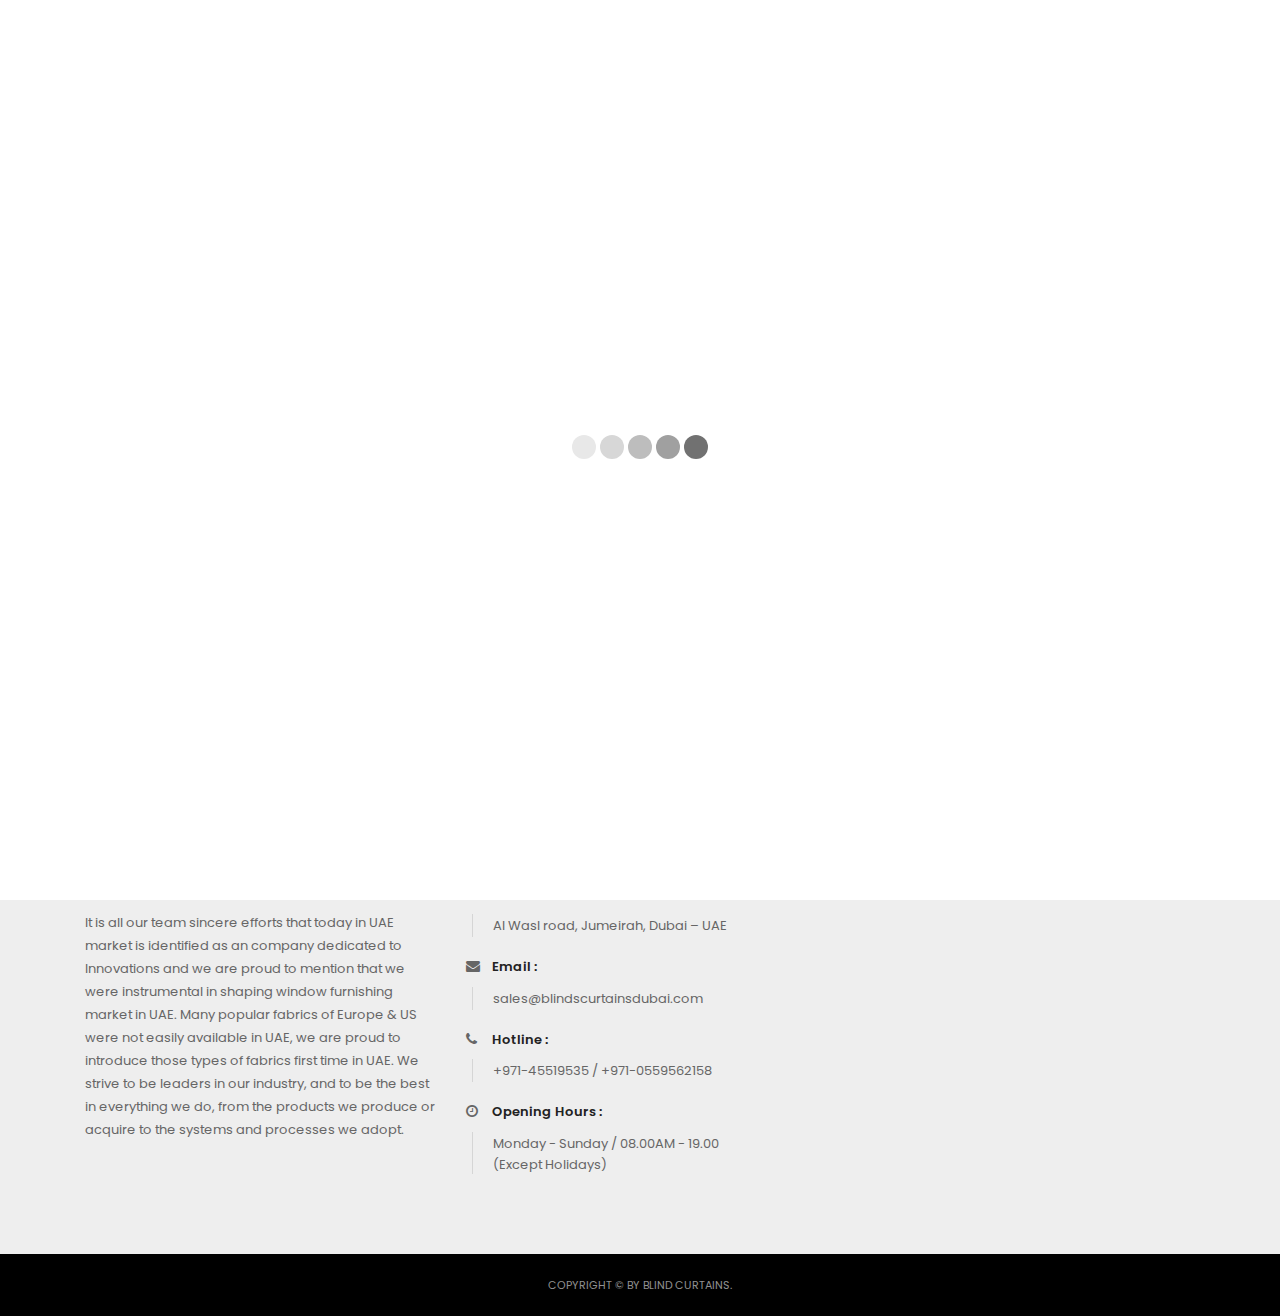
==== about-us.html @ ee6c5782 "work1" ====
<!DOCTYPE html>
<!--[if IE 8 ]>
<html class="ie ie8" lang="en"> <![endif]-->
<!--[if IE 9 ]>
<html class="ie ie9" lang="en"> <![endif]-->
<!--[if (gte IE 9)|!(IE)]><!-->
<!--<![endif]-->
<html lang="en">
<head>
    <!-- Basic Page Needs -->
    <meta charset="utf-8">
    <meta http-equiv="X-UA-Compatible" content="IE=edge">
    <title>Blind curtains - About</title>

    <meta name="keywords" content="Furniture, Decor, Interior">
    <meta name="description" content="Furnitica - Minimalist Furniture HTML Template">
    <meta name="author" content="tivatheme">


    <!-- Mobile Meta -->
    <meta name="viewport" content="width=device-width, initial-scale=1, maximum-scale=1">

    <!-- Google Fonts -->
    <link href="https://fonts.googleapis.com/css?family=Poppins:400,500,600,700" rel="stylesheet">

    <!-- Vendor CSS -->
    <link rel="stylesheet" href="libs/bootstrap/css/bootstrap.min.css">
    <link rel="stylesheet" href="libs/font-awesome/css/font-awesome.min.css">
    <link rel="stylesheet" href="libs/nivo-slider/css/nivo-slider.css">
    <link rel="stylesheet" href="libs/nivo-slider/css/animate.css">
    <link rel="stylesheet" href="libs/nivo-slider/css/style.css">
    <link rel="stylesheet" href="libs/font-material/css/material-design-iconic-font.min.css">
    <link rel="stylesheet" href="libs/slider-range/css/jslider.css">
    <link rel="stylesheet" href="libs/owl-carousel/assets/owl.carousel.min.css">

    <!-- Template CSS -->
    <link rel="stylesheet" type="text/css" href="css/style.css">
    <link rel="stylesheet" type="text/css" href="css/reponsive.css">
</head>

<body id="about-us" class="blog">
<header>
    <!-- header left mobie -->
    <div class="header-mobile d-md-none">
        <div class="mobile hidden-md-up text-xs-center d-flex align-items-center justify-content-around">


            <!-- logo -->
            <div class="mobile-logo">
                <a href="index.html">
                    <h3 style="color: white;">Blind curtains</h3>
                </a>
            </div>

            <!-- menu right -->
            <div class="mobile-menutop" data-target="#mobile-pagemenu">
                <i class="zmdi zmdi-more"></i>
            </div>
        </div>

    </div>

    <!-- header desktop -->
    <div class="header-top d-xs-none ">
        <div class="container">
            <div class="row">
                <!-- logo -->
                <div class="col-sm-2 col-md-2 d-flex align-items-center">
                    <div id="logo">
                        <a href="index.html">
                            <h4>Blind Curtains</h4>
                        </a>
                    </div>
                </div>

                <!-- menu -->
                <div class="main-menu col-sm-4 col-md-5 align-items-center justify-content-center navbar-expand-md">
                    <div class="menu navbar collapse navbar-collapse">
                        <ul class="menu-top navbar-nav">
                            <li>
                                <a href="index.html" class="parent" style="color: #ffffff;">Home</a>

                            </li>
                            <li class="nav-link">
                                <a href="about-us.html" class="parent" style="color:#ffffff;">About Us</a>

                            </li>

                            <li>
                                <a href="contact.html" class="parent" style="color: #ffffff;">Contact US</a>
                            </li>
                        </ul>
                    </div>
                </div>

                <!-- search-->
                <div id="search_widget" class="col-sm-6 col-md-5 align-items-center justify-content-end d-flex">
                    <form method="get" action="http://tivatheme.com/html/furnitica/index.html">
                        <input type="text" name="s" value="" placeholder="Search ..." class="ui-autocomplete-input"
                               autocomplete="off">
                        <button type="submit">
                            <i class="fa fa-search"></i>
                        </button>
                    </form>
                </div>
            </div>
        </div>
</header>

<!-- main content -->
<div class="main-content">
    <div id="wrapper-site">
        <div id="content-wrapper">

            <!-- breadcrumb -->
            <nav class="breadcrumb-bg">
                <div class="container no-index">
                    <div class="breadcrumb">
                        <ol>
                            <li>
                                <a href="#">
                                    <span>Home</span>
                                </a>
                            </li>
                            <li>
                                <a href="#">
                                    <span>About us</span>
                                </a>
                            </li>
                        </ol>
                    </div>
                </div>
            </nav>
            <div id="main">
                <div class="page-home">
                    <div class="container">
                        <div class="about-us-content">

                            <h1 class="title-page">About Us</h1>
                            <div class="row">
                                <div class="col-lg-6 col-md-6 col-sm-6 right">
                                    <a href="#">
                                        <img class="img-fluid" src="img/home/home1-tolltip2.jpg" alt="#"/>
                                    </a>
                                </div>
                                <div class="col-lg-6 col-md-6 col-sm-6 left">
                                    <div class="cms-block f-right">
                                        <h3 class="page-subheading">WHO WE ARE</h3>
                                        <p>It is all our team sincere efforts that today in UAE market is identified as
                                            an company dedicated to Innovations and we are proud to mention that we were
                                            instrumental in shaping window furnishing market in UAE. Many popular
                                            fabrics of Europe & US were not easily available in UAE, we are proud to
                                            introduce those types of fabrics first time in UAE. We strive to be leaders
                                            in our industry, and to be the best in everything we do, from the products
                                            we produce or acquire to the systems and processes we adopt.</p>
                                    </div>
                                </div>

                            </div>
                        </div>
                    </div>
                </div>
            </div>
        </div>
    </div>
</div>
<!-- footer -->
<footer class="footer-one">
    <div class="inner-footer">
        <div class="container">
            <div class="footer-top col-lg-12 col-xs-12">
                <div class="row">
                    <div class="tiva-html col-lg-4 col-md-12 col-xs-12">
                        <div class="block">
                            <div class="block-content">
                                <p class="logo-footer">
                                <h3>Blind Curtains</h3>
                                </p>
                                <p class="content-logo">It is all our team sincere efforts that today in UAE market is
                                    identified as an company dedicated to Innovations and we are proud to mention that
                                    we were instrumental in shaping window furnishing market in UAE. Many popular
                                    fabrics of Europe & US were not easily available in UAE, we are proud to introduce
                                    those types of fabrics first time in UAE. We strive to be leaders in our industry,
                                    and to be the best in everything we do, from the products we produce or acquire to
                                    the systems and processes we adopt.
                                </p>
                            </div>
                        </div>
                    </div>
                    <div class="tiva-html col-lg-4 col-md-6">
                        <div class="block m-top">
                            <div class="title-block">
                                Contact Us
                            </div>
                            <div class="block-content">
                                <div class="contact-us">
                                    <div class="title-content">
                                        <i class="fa fa-home" aria-hidden="true"></i>
                                        <span>Address :</span>
                                    </div>
                                    <div class="content-contact address-contact">
                                        <p>Al Wasl road, Jumeirah,
                                            Dubai – UAE</p>
                                    </div>
                                </div>
                                <div class="contact-us">
                                    <div class="title-content">
                                        <i class="fa fa-envelope" aria-hidden="true"></i>
                                        <span>Email :</span>
                                    </div>
                                    <div class="content-contact mail-contact">
                                        <p><a href="mailto:sales@blindscurtainsdubai.com">sales@blindscurtainsdubai.com</a>
                                        </p>
                                    </div>
                                </div>
                                <div class="contact-us">
                                    <div class="title-content">
                                        <i class="fa fa-phone" aria-hidden="true"></i>
                                        <span>Hotline :</span>
                                    </div>
                                    <div class="content-contact phone-contact">
                                        <p><a href="tel:+971-45519535">+971-45519535</a> / <a href="tel:+971-0559562158">+971-0559562158</a></p>
                                    </div>
                                </div>
                                <div class="contact-us">
                                    <div class="title-content">
                                        <i class="fa fa-clock-o" aria-hidden="true"></i>
                                        <span>Opening Hours :</span>
                                    </div>
                                    <div class="content-contact hours-contact">
                                        <p>Monday - Sunday / 08.00AM - 19.00</p>
                                        <span>(Except Holidays)</span>
                                    </div>
                                </div>
                            </div>
                        </div>
                    </div>

                </div>
            </div>
        </div>
    </div>
    <div id="tiva-copyright">
        <div class="container">
            <div class="row">
                <div class="text-center col-lg-12 ">
                        <span>
							Copyright © by Blind Curtains.
                        </span>
                </div>
            </div>
        </div>
    </div>
</footer>

<!-- back top top -->
<div class="back-to-top">
   
    <a href="https://api.whatsapp.com/send?phone=+971556587833&text=Hello_BLINDSCURTAINS_">
        <img src="img/home/whatsapp.png" width="100%" height="100%"/>
    </a>
</div>

<!-- menu mobie left -->


<!-- menu mobie right -->
<div id="mobile-pagemenu" class="mobile-boxpage d-flex hidden-md-up active d-md-none">
    <div class="content-boxpage col">
        <div class="box-header d-flex justify-content-between align-items-center">
            <div class="title-box">Menu</div>
            <div class="close-box">Close</div>
        </div>
        <div class="box-content">
            <nav>
                <!-- Brand and toggle get grouped for better mobile display -->
                <div id="megamenu" class="clearfix">
                    <ul class="menu level1">
                        <li class="item home-page has-sub">
                                <span class="arrow collapsed" data-toggle="collapse" data-target="#home1"
                                      aria-expanded="true" role="status">
                                    <i class="zmdi zmdi-minus"></i>
                                    <i class="zmdi zmdi-plus"></i>
                                </span>
                            <a href="index.html" title="Home">
                                <i class="fa fa-home" aria-hidden="true"></i>Home</a>

                        </li>
                        <li class="item has-sub">
                            <a href="contact.html" title="Contact us">
                                <i class="fa fa-address-book" aria-hidden="true"></i>About us</a>
                        </li>

                        <li class="item has-sub">
                            <a href="contact.html" title="Contact us">
                                <i class="fa fa-map-marker" aria-hidden="true"></i>Contact us</a>
                        </li>
                    </ul>
                </div>
            </nav>
        </div>
    </div>
</div>

<!-- Page Loader -->
<div id="page-preloader">
    <div class="page-loading">
        <div class="dot"></div>
        <div class="dot"></div>
        <div class="dot"></div>
        <div class="dot"></div>
        <div class="dot"></div>
    </div>
</div>
<!-- Vendor JS -->
<script src="libs/jquery/jquery.min.js"></script>
<script src="libs/popper/popper.min.js"></script>
<script src="libs/bootstrap/js/bootstrap.min.js"></script>
<script src="libs/nivo-slider/js/jquery.nivo.slider.js"></script>
<script src="libs/owl-carousel/owl.carousel.min.js"></script>

<!-- Template JS -->
<script src="js/theme.js"></script>
</body>


<!-- Mirrored from tivatheme.com/html/furnitica/index.html by HTTrack Website Copier/3.x [XR&CO'2014], Tue, 04 Aug 2020 15:16:34 GMT -->
</html>
<!-- Mirrored from tivatheme.com/html/furnitica/about-us.html by HTTrack Website Copier/3.x [XR&CO'2014], Tue, 04 Aug 2020 15:22:46 GMT -->
---- libs/nivo-slider/css/style.css ----
.tiva-slideshow-wrapper {
	position: relative;
    overflow: hidden;
	z-index: 9;
}

/* Control Navigation */
.tiva-slideshow-wrapper .nivo-controlNav {
	font-size: 0px;
    position: absolute;
    bottom: 30px;
    left: 0px;
    right: 0px;
    width: 100%;
    z-index: 9;
    text-align: center;
	padding: 0;
}
.tiva-slideshow-wrapper .nivo-controlNav .nivo-control {
    display: inline-block;
    vertical-align: middle;
    width: 10px;
    height: 10px;
    background-color: #ebebeb;
    border-radius: 50px;
    margin: 0px 4px;
    cursor: pointer;
	font-size: 0px;
}
.tiva-slideshow-wrapper .nivo-controlNav .nivo-control.active {
	background-color: #cfa15e;
}

/* Direction Navigation */
.tiva-slideshow-wrapper .nivo-directionNav a {
	display:block;
	width:40px;
	height:40px;
	background:url(arrows.png) no-repeat;
	text-indent:-9999px;
	border:0;
	opacity: 0;
	-webkit-transition: all 200ms ease-in-out;
    -moz-transition: all 200ms ease-in-out;
    -o-transition: all 200ms ease-in-out;
    transition: all 200ms ease-in-out;
}
.tiva-slideshow-wrapper:hover .nivo-directionNav a { 
	opacity: 1;
	z-index: 99999;
}
.tiva-slideshow-wrapper a.nivo-nextNav {
	background-position:-40px 0;
	right:15px;
}
.tiva-slideshow-wrapper a.nivo-prevNav {
	left:15px;
}

/* Caption */
.tiva-slideshow-wrapper .tiva-caption {
	position: absolute;
    top: 40%;
    left: 0;
    right: 0;
    margin: 0 auto;
    text-align: center;
	z-index: 9999;
}
.tiva-slideshow-wrapper .nivoSlider .tiva-caption img {
	display: inline-block;
}
.tiva-slideshow-wrapper .nivo-caption h3 {
    margin: 10px 0;
    padding: 8px 0;
	text-transform: none;
	line-height: 1.1;
}
.tiva-slideshow-wrapper .nivo-caption p {
    margin: 10px 0;
    padding: 8px 0;
	line-height: 1.1;
}
.tiva-slideshow-wrapper .tiva-caption .very_large_60 {
	font-size: 60px;
	line-height: 60px;
	color: #333;
	font-weight: 700;
	margin-bottom: 10px;
}
.tiva-slideshow-wrapper .tiva-caption .very_large_30 {
	color: #fff;
	font-size: 30px;
	line-height: 30px;
	font-weight: 300;
	margin-bottom: 10px;
}
.tiva-slideshow-wrapper .tiva-caption .very_large_36 {
	color: #fff;
	font-size: 36px;
	line-height: 36px;
	font-weight: 700;
	margin-bottom: 20px;
}
.tiva-slideshow-wrapper .tiva-caption .very_large_48 {
	color: #fff;
	font-size: 48px;
	line-height: 48px;
	font-weight: 700;
	margin-bottom: 20px;
}
.tiva-slideshow-wrapper .tiva-caption .very_large_72 {
	color: #fff;
	font-size: 72px;
	line-height: 72px;
	font-weight: 700;
	margin-bottom: 20px;
	text-transform: uppercase;
}
.tiva-slideshow-wrapper .tiva-caption .very_large_72 span {
	font-weight: 300;
	text-transform: none;
}
.tiva-slideshow-wrapper .tiva-caption .medium_20 {
	color: #fff;
	font-size: 20px;
	line-height: 20px;
	font-weight: 300;
	margin-bottom: 10px;
}
.tiva-slideshow-wrapper .tiva-caption .medium_24 {
	color: #fff;
	font-size: 24px;
	line-height: 24px;
	font-weight: 300;
	margin-bottom: 30px;
}
.tiva-slideshow-wrapper .tiva-caption .medium_24.gray {
	color: #333;
}
.tiva-slideshow-wrapper .tiva-caption .medium_24 span {
	color: #fff;
	font-size: 24px;
	line-height: 24px;
	font-weight: 700;
	margin-bottom: 10px;
	padding: 10px 20px;
	border: 2px solid #fff;
	display: inline-block;
}
.tiva-slideshow-wrapper .tiva-caption .medium_yellow_16 span {
	font-size: 16px;
	color: #fff;
	margin-bottom: 25px;
	padding: 2px 15px;
	background-color: #e6c302;
	display: inline-block;;
	text-transform: uppercase;
	font-family: "Poppins", sans-serif;
	position: relative;
}
.tiva-slideshow-wrapper .tiva-caption .medium_16 {
	font-size: 16px;
	line-height: 30px;
	color: #666;
	margin-bottom: 40px;
}
.tiva-slideshow-wrapper .tiva-caption .medium_white_18 {
	font-size: 18px;
	line-height: 35px;
	color: #fff;
	margin: 30px 0;
	text-align: center;
}
.tiva-slideshow-wrapper .nivo-caption .top-bottom {
	-webkit-animation-name: bounceInDown;
	animation-name: bounceInDown;
	-webkit-animation-duration: 1s;
	animation-duration: 1s;
	-webkit-animation-timing-function: ease-in;
	animation-timing-function: ease-in;
	-webkit-animation-fill-mode: backwards;
	animation-fill-mode: backwards;
	-webkit-animation-iteration-count: none;
	animation-iteration-count: none;
}
.tiva-slideshow-wrapper .nivo-caption .top-bottom.normal {
	-webkit-animation-duration: 1.6s;
	animation-duration: 1.6s;
}
.tiva-slideshow-wrapper .nivo-caption .top-bottom.slow {
	-webkit-animation-duration: 2.2s;
	animation-duration: 2.2s;
}
.tiva-slideshow-wrapper .nivo-caption .bottom-top {
	-webkit-animation-name: bounceInUp;
	animation-name: bounceInUp;
	-webkit-animation-duration: 1s;
	animation-duration: 1s;
	-webkit-animation-timing-function: ease-in;
	animation-timing-function: ease-in;
	-webkit-animation-fill-mode: backwards;
	animation-fill-mode: backwards;
	-webkit-animation-iteration-count: none;
	animation-iteration-count: none;
}
.tiva-slideshow-wrapper .nivo-caption .bottom-top.normal {
	-webkit-animation-duration: 1.6s;
	animation-duration: 1.6s;
}
.tiva-slideshow-wrapper .nivo-caption .bottom-top.slow {
	-webkit-animation-duration: 2.2s;
	animation-duration: 2.2s;
}
.tiva-slideshow-wrapper .nivo-caption .left-right {
	-webkit-animation-name: bounceInLeft;
	animation-name: bounceInLeft;
	-webkit-animation-duration: 1s;
	animation-duration: 1s;
	-webkit-animation-timing-function: ease-in;
	animation-timing-function: ease-in;
	-webkit-animation-fill-mode: backwards;
	animation-fill-mode: backwards;
	-webkit-animation-iteration-count: none;
	animation-iteration-count: none;
}
.tiva-slideshow-wrapper .nivo-caption .left-right.normal {
	-webkit-animation-duration: 1.6s;
	animation-duration: 1.6s;
}
.tiva-slideshow-wrapper .nivo-caption .left-right.slow {
	-webkit-animation-duration: 2.2s;
	animation-duration: 2.2s;
}
.tiva-slideshow-wrapper .nivo-caption .right-left {
	-webkit-animation-name: bounceInRight;
	animation-name: bounceInRight;
	-webkit-animation-duration: 1s;
	animation-duration: 1s;
	-webkit-animation-timing-function: ease-in;
	animation-timing-function: ease-in;
	-webkit-animation-fill-mode: backwards;
	animation-fill-mode: backwards;
	-webkit-animation-iteration-count: none;
	animation-iteration-count: none;
}
.tiva-slideshow-wrapper .nivo-caption .right-left.normal {
	-webkit-animation-duration: 1.6s;
	animation-duration: 1.6s;
}
.tiva-slideshow-wrapper .nivo-caption .right-left.slow {
	-webkit-animation-duration: 2.2s;
	animation-duration: 2.2s;
}
.tiva-slideshow-wrapper .nivo-caption .roll {
	-webkit-animation-name: rollIn;
	animation-name: rollIn;
	-webkit-animation-duration: 1s;
	animation-duration: 1s;
	-webkit-animation-timing-function: ease-in;
	animation-timing-function: ease-in;
	-webkit-animation-fill-mode: backwards;
	animation-fill-mode: backwards;
	-webkit-animation-iteration-count: none;
	animation-iteration-count: none;
}
.tiva-slideshow-wrapper .nivo-caption .roll.normal {
	-webkit-animation-duration: 1.6s;
	animation-duration: 1.6s;
}
.tiva-slideshow-wrapper .nivo-caption .roll.slow {
	-webkit-animation-duration: 2.2s;
	animation-duration: 2.2s;
}
.tiva-slideshow-wrapper .nivo-caption .zoom {
	-webkit-animation-name: zoomIn;
	animation-name: zoomIn;
	-webkit-animation-duration: 1s;
	animation-duration: 1s;
	-webkit-animation-timing-function: ease-in;
	animation-timing-function: ease-in;
	-webkit-animation-fill-mode: backwards;
	animation-fill-mode: backwards;
	-webkit-animation-iteration-count: none;
	animation-iteration-count: none;
}
.tiva-slideshow-wrapper .nivo-caption .zoom.normal {
	-webkit-animation-duration: 1.6s;
	animation-duration: 1.6s;
}
.tiva-slideshow-wrapper .nivo-caption .zoom.slow {
	-webkit-animation-duration: 2.2s;
	animation-duration: 2.2s;
}
.tiva-slideshow-wrapper .nivo-caption .rotate {
	-webkit-animation-name: rotateIn;
	animation-name: rotateIn;
	-webkit-animation-duration: 1s;
	animation-duration: 1s;
	-webkit-animation-timing-function: ease-in;
	animation-timing-function: ease-in;
	-webkit-animation-fill-mode: backwards;
	animation-fill-mode: backwards;
	-webkit-animation-iteration-count: none;
	animation-iteration-count: none;
}
.tiva-slideshow-wrapper .nivo-caption .rotate.normal {
	-webkit-animation-duration: 1.6s;
	animation-duration: 1.6s;
}
.tiva-slideshow-wrapper .nivo-caption .rotate.slow {
	-webkit-animation-duration: 2.2s;
	animation-duration: 2.2s;
}
.tiva-slideshow-wrapper .nivo-caption .flip-x {
	-webkit-animation-name: flipInX;
	animation-name: flipInX;
	-webkit-animation-duration: 1s;
	animation-duration: 1s;
	-webkit-animation-timing-function: ease-in;
	animation-timing-function: ease-in;
	-webkit-animation-fill-mode: backwards;
	animation-fill-mode: backwards;
	-webkit-animation-iteration-count: none;
	animation-iteration-count: none;
}
.tiva-slideshow-wrapper .nivo-caption .flip-x.normal {
	-webkit-animation-duration: 1.6s;
	animation-duration: 1.6s;
}
.tiva-slideshow-wrapper .nivo-caption .flip-x.slow {
	-webkit-animation-duration: 2.2s;
	animation-duration: 2.2s;
}
.tiva-slideshow-wrapper .nivo-caption .flip-y {
	-webkit-animation-name: flipInY;
	animation-name: flipInY;
	-webkit-animation-duration: 1s;
	animation-duration: 1s;
	-webkit-animation-timing-function: ease-in;
	animation-timing-function: ease-in;
	-webkit-animation-fill-mode: backwards;
	animation-fill-mode: backwards;
	-webkit-animation-iteration-count: none;
	animation-iteration-count: none;
}
.tiva-slideshow-wrapper .nivo-caption .flip-y.normal {
	-webkit-animation-duration: 1.6s;
	animation-duration: 1.6s;
}
.tiva-slideshow-wrapper .nivo-caption .flip-y.slow {
	-webkit-animation-duration: 2.2s;
	animation-duration: 2.2s;
}
.nivo-directionNav {
    display: none;
}
---- libs/font-material/css/material-design-iconic-font.min.css ----
@font-face{font-family:Material-Design-Iconic-Font;src:url(../fonts/Material-Design-Iconic-Fontd1f1.html?v=2.2.0) format('woff2'),url(../fonts/Material-Design-Iconic-Fontd1f1.woff?v=2.2.0) format('woff'),url(../fonts/Material-Design-Iconic-Fontd1f1.ttf?v=2.2.0) format('truetype')}.zmdi{display:inline-block;font:normal normal normal 14px/1 'Material-Design-Iconic-Font';font-size:inherit;text-rendering:auto;-webkit-font-smoothing:antialiased;-moz-osx-font-smoothing:grayscale}.zmdi-hc-lg{font-size:1.33333333em;line-height:.75em;vertical-align:-15%}.zmdi-hc-2x{font-size:2em}.zmdi-hc-3x{font-size:3em}.zmdi-hc-4x{font-size:4em}.zmdi-hc-5x{font-size:5em}.zmdi-hc-fw{width:1.28571429em;text-align:center}.zmdi-hc-ul{padding-left:0;margin-left:2.14285714em;list-style-type:none}.zmdi-hc-ul>li{position:relative}.zmdi-hc-li{position:absolute;left:-2.14285714em;width:2.14285714em;top:.14285714em;text-align:center}.zmdi-hc-li.zmdi-hc-lg{left:-1.85714286em}.zmdi-hc-border{padding:.1em .25em;border:solid .1em #9e9e9e;border-radius:2px}.zmdi-hc-border-circle{padding:.1em .25em;border:solid .1em #9e9e9e;border-radius:50%}.zmdi.pull-left{float:left;margin-right:.15em}.zmdi.pull-right{float:right;margin-left:.15em}.zmdi-hc-spin{-webkit-animation:zmdi-spin 1.5s infinite linear;animation:zmdi-spin 1.5s infinite linear}.zmdi-hc-spin-reverse{-webkit-animation:zmdi-spin-reverse 1.5s infinite linear;animation:zmdi-spin-reverse 1.5s infinite linear}@-webkit-keyframes zmdi-spin{0%{-webkit-transform:rotate(0deg);transform:rotate(0deg)}100%{-webkit-transform:rotate(359deg);transform:rotate(359deg)}}@keyframes zmdi-spin{0%{-webkit-transform:rotate(0deg);transform:rotate(0deg)}100%{-webkit-transform:rotate(359deg);transform:rotate(359deg)}}@-webkit-keyframes zmdi-spin-reverse{0%{-webkit-transform:rotate(0deg);transform:rotate(0deg)}100%{-webkit-transform:rotate(-359deg);transform:rotate(-359deg)}}@keyframes zmdi-spin-reverse{0%{-webkit-transform:rotate(0deg);transform:rotate(0deg)}100%{-webkit-transform:rotate(-359deg);transform:rotate(-359deg)}}.zmdi-hc-rotate-90{-webkit-transform:rotate(90deg);-ms-transform:rotate(90deg);transform:rotate(90deg)}.zmdi-hc-rotate-180{-webkit-transform:rotate(180deg);-ms-transform:rotate(180deg);transform:rotate(180deg)}.zmdi-hc-rotate-270{-webkit-transform:rotate(270deg);-ms-transform:rotate(270deg);transform:rotate(270deg)}.zmdi-hc-flip-horizontal{-webkit-transform:scale(-1,1);-ms-transform:scale(-1,1);transform:scale(-1,1)}.zmdi-hc-flip-vertical{-webkit-transform:scale(1,-1);-ms-transform:scale(1,-1);transform:scale(1,-1)}.zmdi-hc-stack{position:relative;display:inline-block;width:2em;height:2em;line-height:2em;vertical-align:middle}.zmdi-hc-stack-1x,.zmdi-hc-stack-2x{position:absolute;left:0;width:100%;text-align:center}.zmdi-hc-stack-1x{line-height:inherit}.zmdi-hc-stack-2x{font-size:2em}.zmdi-hc-inverse{color:#fff}.zmdi-3d-rotation:before{content:'\f101'}.zmdi-airplane-off:before{content:'\f102'}.zmdi-airplane:before{content:'\f103'}.zmdi-album:before{content:'\f104'}.zmdi-archive:before{content:'\f105'}.zmdi-assignment-account:before{content:'\f106'}.zmdi-assignment-alert:before{content:'\f107'}.zmdi-assignment-check:before{content:'\f108'}.zmdi-assignment-o:before{content:'\f109'}.zmdi-assignment-return:before{content:'\f10a'}.zmdi-assignment-returned:before{content:'\f10b'}.zmdi-assignment:before{content:'\f10c'}.zmdi-attachment-alt:before{content:'\f10d'}.zmdi-attachment:before{content:'\f10e'}.zmdi-audio:before{content:'\f10f'}.zmdi-badge-check:before{content:'\f110'}.zmdi-balance-wallet:before{content:'\f111'}.zmdi-balance:before{content:'\f112'}.zmdi-battery-alert:before{content:'\f113'}.zmdi-battery-flash:before{content:'\f114'}.zmdi-battery-unknown:before{content:'\f115'}.zmdi-battery:before{content:'\f116'}.zmdi-bike:before{content:'\f117'}.zmdi-block-alt:before{content:'\f118'}.zmdi-block:before{content:'\f119'}.zmdi-boat:before{content:'\f11a'}.zmdi-book-image:before{content:'\f11b'}.zmdi-book:before{content:'\f11c'}.zmdi-bookmark-outline:before{content:'\f11d'}.zmdi-bookmark:before{content:'\f11e'}.zmdi-brush:before{content:'\f11f'}.zmdi-bug:before{content:'\f120'}.zmdi-bus:before{content:'\f121'}.zmdi-cake:before{content:'\f122'}.zmdi-car-taxi:before{content:'\f123'}.zmdi-car-wash:before{content:'\f124'}.zmdi-car:before{content:'\f125'}.zmdi-card-giftcard:before{content:'\f126'}.zmdi-card-membership:before{content:'\f127'}.zmdi-card-travel:before{content:'\f128'}.zmdi-card:before{content:'\f129'}.zmdi-case-check:before{content:'\f12a'}.zmdi-case-download:before{content:'\f12b'}.zmdi-case-play:before{content:'\f12c'}.zmdi-case:before{content:'\f12d'}.zmdi-cast-connected:before{content:'\f12e'}.zmdi-cast:before{content:'\f12f'}.zmdi-chart-donut:before{content:'\f130'}.zmdi-chart:before{content:'\f131'}.zmdi-city-alt:before{content:'\f132'}.zmdi-city:before{content:'\f133'}.zmdi-close-circle-o:before{content:'\f134'}.zmdi-close-circle:before{content:'\f135'}.zmdi-close:before{content:'\f136'}.zmdi-cocktail:before{content:'\f137'}.zmdi-code-setting:before{content:'\f138'}.zmdi-code-smartphone:before{content:'\f139'}.zmdi-code:before{content:'\f13a'}.zmdi-coffee:before{content:'\f13b'}.zmdi-collection-bookmark:before{content:'\f13c'}.zmdi-collection-case-play:before{content:'\f13d'}.zmdi-collection-folder-image:before{content:'\f13e'}.zmdi-collection-image-o:before{content:'\f13f'}.zmdi-collection-image:before{content:'\f140'}.zmdi-collection-item-1:before{content:'\f141'}.zmdi-collection-item-2:before{content:'\f142'}.zmdi-collection-item-3:before{content:'\f143'}.zmdi-collection-item-4:before{content:'\f144'}.zmdi-collection-item-5:before{content:'\f145'}.zmdi-collection-item-6:before{content:'\f146'}.zmdi-collection-item-7:before{content:'\f147'}.zmdi-collection-item-8:before{content:'\f148'}.zmdi-collection-item-9-plus:before{content:'\f149'}.zmdi-collection-item-9:before{content:'\f14a'}.zmdi-collection-item:before{content:'\f14b'}.zmdi-collection-music:before{content:'\f14c'}.zmdi-collection-pdf:before{content:'\f14d'}.zmdi-collection-plus:before{content:'\f14e'}.zmdi-collection-speaker:before{content:'\f14f'}.zmdi-collection-text:before{content:'\f150'}.zmdi-collection-video:before{content:'\f151'}.zmdi-compass:before{content:'\f152'}.zmdi-cutlery:before{content:'\f153'}.zmdi-delete:before{content:'\f154'}.zmdi-dialpad:before{content:'\f155'}.zmdi-dns:before{content:'\f156'}.zmdi-drink:before{content:'\f157'}.zmdi-edit:before{content:'\f158'}.zmdi-email-open:before{content:'\f159'}.zmdi-email:before{content:'\f15a'}.zmdi-eye-off:before{content:'\f15b'}.zmdi-eye:before{content:'\f15c'}.zmdi-eyedropper:before{content:'\f15d'}.zmdi-favorite-outline:before{content:'\f15e'}.zmdi-favorite:before{content:'\f15f'}.zmdi-filter-list:before{content:'\f160'}.zmdi-fire:before{content:'\f161'}.zmdi-flag:before{content:'\f162'}.zmdi-flare:before{content:'\f163'}.zmdi-flash-auto:before{content:'\f164'}.zmdi-flash-off:before{content:'\f165'}.zmdi-flash:before{content:'\f166'}.zmdi-flip:before{content:'\f167'}.zmdi-flower-alt:before{content:'\f168'}.zmdi-flower:before{content:'\f169'}.zmdi-font:before{content:'\f16a'}.zmdi-fullscreen-alt:before{content:'\f16b'}.zmdi-fullscreen-exit:before{content:'\f16c'}.zmdi-fullscreen:before{content:'\f16d'}.zmdi-functions:before{content:'\f16e'}.zmdi-gas-station:before{content:'\f16f'}.zmdi-gesture:before{content:'\f170'}.zmdi-globe-alt:before{content:'\f171'}.zmdi-globe-lock:before{content:'\f172'}.zmdi-globe:before{content:'\f173'}.zmdi-graduation-cap:before{content:'\f174'}.zmdi-home:before{content:'\f175'}.zmdi-hospital-alt:before{content:'\f176'}.zmdi-hospital:before{content:'\f177'}.zmdi-hotel:before{content:'\f178'}.zmdi-hourglass-alt:before{content:'\f179'}.zmdi-hourglass-outline:before{content:'\f17a'}.zmdi-hourglass:before{content:'\f17b'}.zmdi-http:before{content:'\f17c'}.zmdi-image-alt:before{content:'\f17d'}.zmdi-image-o:before{content:'\f17e'}.zmdi-image:before{content:'\f17f'}.zmdi-inbox:before{content:'\f180'}.zmdi-invert-colors-off:before{content:'\f181'}.zmdi-invert-colors:before{content:'\f182'}.zmdi-key:before{content:'\f183'}.zmdi-label-alt-outline:before{content:'\f184'}.zmdi-label-alt:before{content:'\f185'}.zmdi-label-heart:before{content:'\f186'}.zmdi-label:before{content:'\f187'}.zmdi-labels:before{content:'\f188'}.zmdi-lamp:before{content:'\f189'}.zmdi-landscape:before{content:'\f18a'}.zmdi-layers-off:before{content:'\f18b'}.zmdi-layers:before{content:'\f18c'}.zmdi-library:before{content:'\f18d'}.zmdi-link:before{content:'\f18e'}.zmdi-lock-open:before{content:'\f18f'}.zmdi-lock-outline:before{content:'\f190'}.zmdi-lock:before{content:'\f191'}.zmdi-mail-reply-all:before{content:'\f192'}.zmdi-mail-reply:before{content:'\f193'}.zmdi-mail-send:before{content:'\f194'}.zmdi-mall:before{content:'\f195'}.zmdi-map:before{content:'\f196'}.zmdi-menu:before{content:'\f197'}.zmdi-money-box:before{content:'\f198'}.zmdi-money-off:before{content:'\f199'}.zmdi-money:before{content:'\f19a'}.zmdi-more-vert:before{content:'\f19b'}.zmdi-more:before{content:'\f19c'}.zmdi-movie-alt:before{content:'\f19d'}.zmdi-movie:before{content:'\f19e'}.zmdi-nature-people:before{content:'\f19f'}.zmdi-nature:before{content:'\f1a0'}.zmdi-navigation:before{content:'\f1a1'}.zmdi-open-in-browser:before{content:'\f1a2'}.zmdi-open-in-new:before{content:'\f1a3'}.zmdi-palette:before{content:'\f1a4'}.zmdi-parking:before{content:'\f1a5'}.zmdi-pin-account:before{content:'\f1a6'}.zmdi-pin-assistant:before{content:'\f1a7'}.zmdi-pin-drop:before{content:'\f1a8'}.zmdi-pin-help:before{content:'\f1a9'}.zmdi-pin-off:before{content:'\f1aa'}.zmdi-pin:before{content:'\f1ab'}.zmdi-pizza:before{content:'\f1ac'}.zmdi-plaster:before{content:'\f1ad'}.zmdi-power-setting:before{content:'\f1ae'}.zmdi-power:before{content:'\f1af'}.zmdi-print:before{content:'\f1b0'}.zmdi-puzzle-piece:before{content:'\f1b1'}.zmdi-quote:before{content:'\f1b2'}.zmdi-railway:before{content:'\f1b3'}.zmdi-receipt:before{content:'\f1b4'}.zmdi-refresh-alt:before{content:'\f1b5'}.zmdi-refresh-sync-alert:before{content:'\f1b6'}.zmdi-refresh-sync-off:before{content:'\f1b7'}.zmdi-refresh-sync:before{content:'\f1b8'}.zmdi-refresh:before{content:'\f1b9'}.zmdi-roller:before{content:'\f1ba'}.zmdi-ruler:before{content:'\f1bb'}.zmdi-scissors:before{content:'\f1bc'}.zmdi-screen-rotation-lock:before{content:'\f1bd'}.zmdi-screen-rotation:before{content:'\f1be'}.zmdi-search-for:before{content:'\f1bf'}.zmdi-search-in-file:before{content:'\f1c0'}.zmdi-search-in-page:before{content:'\f1c1'}.zmdi-search-replace:before{content:'\f1c2'}.zmdi-search:before{content:'\f1c3'}.zmdi-seat:before{content:'\f1c4'}.zmdi-settings-square:before{content:'\f1c5'}.zmdi-settings:before{content:'\f1c6'}.zmdi-shield-check:before{content:'\f1c7'}.zmdi-shield-security:before{content:'\f1c8'}.zmdi-shopping-basket:before{content:'\f1c9'}.zmdi-shopping-cart-plus:before{content:'\f1ca'}.zmdi-shopping-cart:before{content:'\f1cb'}.zmdi-sign-in:before{content:'\f1cc'}.zmdi-sort-amount-asc:before{content:'\f1cd'}.zmdi-sort-amount-desc:before{content:'\f1ce'}.zmdi-sort-asc:before{content:'\f1cf'}.zmdi-sort-desc:before{content:'\f1d0'}.zmdi-spellcheck:before{content:'\f1d1'}.zmdi-storage:before{content:'\f1d2'}.zmdi-store-24:before{content:'\f1d3'}.zmdi-store:before{content:'\f1d4'}.zmdi-subway:before{content:'\f1d5'}.zmdi-sun:before{content:'\f1d6'}.zmdi-tab-unselected:before{content:'\f1d7'}.zmdi-tab:before{content:'\f1d8'}.zmdi-tag-close:before{content:'\f1d9'}.zmdi-tag-more:before{content:'\f1da'}.zmdi-tag:before{content:'\f1db'}.zmdi-thumb-down:before{content:'\f1dc'}.zmdi-thumb-up-down:before{content:'\f1dd'}.zmdi-thumb-up:before{content:'\f1de'}.zmdi-ticket-star:before{content:'\f1df'}.zmdi-toll:before{content:'\f1e0'}.zmdi-toys:before{content:'\f1e1'}.zmdi-traffic:before{content:'\f1e2'}.zmdi-translate:before{content:'\f1e3'}.zmdi-triangle-down:before{content:'\f1e4'}.zmdi-triangle-up:before{content:'\f1e5'}.zmdi-truck:before{content:'\f1e6'}.zmdi-turning-sign:before{content:'\f1e7'}.zmdi-wallpaper:before{content:'\f1e8'}.zmdi-washing-machine:before{content:'\f1e9'}.zmdi-window-maximize:before{content:'\f1ea'}.zmdi-window-minimize:before{content:'\f1eb'}.zmdi-window-restore:before{content:'\f1ec'}.zmdi-wrench:before{content:'\f1ed'}.zmdi-zoom-in:before{content:'\f1ee'}.zmdi-zoom-out:before{content:'\f1ef'}.zmdi-alert-circle-o:before{content:'\f1f0'}.zmdi-alert-circle:before{content:'\f1f1'}.zmdi-alert-octagon:before{content:'\f1f2'}.zmdi-alert-polygon:before{content:'\f1f3'}.zmdi-alert-triangle:before{content:'\f1f4'}.zmdi-help-outline:before{content:'\f1f5'}.zmdi-help:before{content:'\f1f6'}.zmdi-info-outline:before{content:'\f1f7'}.zmdi-info:before{content:'\f1f8'}.zmdi-notifications-active:before{content:'\f1f9'}.zmdi-notifications-add:before{content:'\f1fa'}.zmdi-notifications-none:before{content:'\f1fb'}.zmdi-notifications-off:before{content:'\f1fc'}.zmdi-notifications-paused:before{content:'\f1fd'}.zmdi-notifications:before{content:'\f1fe'}.zmdi-account-add:before{content:'\f1ff'}.zmdi-account-box-mail:before{content:'\f200'}.zmdi-account-box-o:before{content:'\f201'}.zmdi-account-box-phone:before{content:'\f202'}.zmdi-account-box:before{content:'\f203'}.zmdi-account-calendar:before{content:'\f204'}.zmdi-account-circle:before{content:'\f205'}.zmdi-account-o:before{content:'\f206'}.zmdi-account:before{content:'\f207'}.zmdi-accounts-add:before{content:'\f208'}.zmdi-accounts-alt:before{content:'\f209'}.zmdi-accounts-list-alt:before{content:'\f20a'}.zmdi-accounts-list:before{content:'\f20b'}.zmdi-accounts-outline:before{content:'\f20c'}.zmdi-accounts:before{content:'\f20d'}.zmdi-face:before{content:'\f20e'}.zmdi-female:before{content:'\f20f'}.zmdi-male-alt:before{content:'\f210'}.zmdi-male-female:before{content:'\f211'}.zmdi-male:before{content:'\f212'}.zmdi-mood-bad:before{content:'\f213'}.zmdi-mood:before{content:'\f214'}.zmdi-run:before{content:'\f215'}.zmdi-walk:before{content:'\f216'}.zmdi-cloud-box:before{content:'\f217'}.zmdi-cloud-circle:before{content:'\f218'}.zmdi-cloud-done:before{content:'\f219'}.zmdi-cloud-download:before{content:'\f21a'}.zmdi-cloud-off:before{content:'\f21b'}.zmdi-cloud-outline-alt:before{content:'\f21c'}.zmdi-cloud-outline:before{content:'\f21d'}.zmdi-cloud-upload:before{content:'\f21e'}.zmdi-cloud:before{content:'\f21f'}.zmdi-download:before{content:'\f220'}.zmdi-file-plus:before{content:'\f221'}.zmdi-file-text:before{content:'\f222'}.zmdi-file:before{content:'\f223'}.zmdi-folder-outline:before{content:'\f224'}.zmdi-folder-person:before{content:'\f225'}.zmdi-folder-star-alt:before{content:'\f226'}.zmdi-folder-star:before{content:'\f227'}.zmdi-folder:before{content:'\f228'}.zmdi-gif:before{content:'\f229'}.zmdi-upload:before{content:'\f22a'}.zmdi-border-all:before{content:'\f22b'}.zmdi-border-bottom:before{content:'\f22c'}.zmdi-border-clear:before{content:'\f22d'}.zmdi-border-color:before{content:'\f22e'}.zmdi-border-horizontal:before{content:'\f22f'}.zmdi-border-inner:before{content:'\f230'}.zmdi-border-left:before{content:'\f231'}.zmdi-border-outer:before{content:'\f232'}.zmdi-border-right:before{content:'\f233'}.zmdi-border-style:before{content:'\f234'}.zmdi-border-top:before{content:'\f235'}.zmdi-border-vertical:before{content:'\f236'}.zmdi-copy:before{content:'\f237'}.zmdi-crop:before{content:'\f238'}.zmdi-format-align-center:before{content:'\f239'}.zmdi-format-align-justify:before{content:'\f23a'}.zmdi-format-align-left:before{content:'\f23b'}.zmdi-format-align-right:before{content:'\f23c'}.zmdi-format-bold:before{content:'\f23d'}.zmdi-format-clear-all:before{content:'\f23e'}.zmdi-format-clear:before{content:'\f23f'}.zmdi-format-color-fill:before{content:'\f240'}.zmdi-format-color-reset:before{content:'\f241'}.zmdi-format-color-text:before{content:'\f242'}.zmdi-format-indent-decrease:before{content:'\f243'}.zmdi-format-indent-increase:before{content:'\f244'}.zmdi-format-italic:before{content:'\f245'}.zmdi-format-line-spacing:before{content:'\f246'}.zmdi-format-list-bulleted:before{content:'\f247'}.zmdi-format-list-numbered:before{content:'\f248'}.zmdi-format-ltr:before{content:'\f249'}.zmdi-format-rtl:before{content:'\f24a'}.zmdi-format-size:before{content:'\f24b'}.zmdi-format-strikethrough-s:before{content:'\f24c'}.zmdi-format-strikethrough:before{content:'\f24d'}.zmdi-format-subject:before{content:'\f24e'}.zmdi-format-underlined:before{content:'\f24f'}.zmdi-format-valign-bottom:before{content:'\f250'}.zmdi-format-valign-center:before{content:'\f251'}.zmdi-format-valign-top:before{content:'\f252'}.zmdi-redo:before{content:'\f253'}.zmdi-select-all:before{content:'\f254'}.zmdi-space-bar:before{content:'\f255'}.zmdi-text-format:before{content:'\f256'}.zmdi-transform:before{content:'\f257'}.zmdi-undo:before{content:'\f258'}.zmdi-wrap-text:before{content:'\f259'}.zmdi-comment-alert:before{content:'\f25a'}.zmdi-comment-alt-text:before{content:'\f25b'}.zmdi-comment-alt:before{content:'\f25c'}.zmdi-comment-edit:before{content:'\f25d'}.zmdi-comment-image:before{content:'\f25e'}.zmdi-comment-list:before{content:'\f25f'}.zmdi-comment-more:before{content:'\f260'}.zmdi-comment-outline:before{content:'\f261'}.zmdi-comment-text-alt:before{content:'\f262'}.zmdi-comment-text:before{content:'\f263'}.zmdi-comment-video:before{content:'\f264'}.zmdi-comment:before{content:'\f265'}.zmdi-comments:before{content:'\f266'}.zmdi-check-all:before{content:'\f267'}.zmdi-check-circle-u:before{content:'\f268'}.zmdi-check-circle:before{content:'\f269'}.zmdi-check-square:before{content:'\f26a'}.zmdi-check:before{content:'\f26b'}.zmdi-circle-o:before{content:'\f26c'}.zmdi-circle:before{content:'\f26d'}.zmdi-dot-circle-alt:before{content:'\f26e'}.zmdi-dot-circle:before{content:'\f26f'}.zmdi-minus-circle-outline:before{content:'\f270'}.zmdi-minus-circle:before{content:'\f271'}.zmdi-minus-square:before{content:'\f272'}.zmdi-minus:before{content:'\f273'}.zmdi-plus-circle-o-duplicate:before{content:'\f274'}.zmdi-plus-circle-o:before{content:'\f275'}.zmdi-plus-circle:before{content:'\f276'}.zmdi-plus-square:before{content:'\f277'}.zmdi-plus:before{content:'\f278'}.zmdi-square-o:before{content:'\f279'}.zmdi-star-circle:before{content:'\f27a'}.zmdi-star-half:before{content:'\f27b'}.zmdi-star-outline:before{content:'\f27c'}.zmdi-star:before{content:'\f27d'}.zmdi-bluetooth-connected:before{content:'\f27e'}.zmdi-bluetooth-off:before{content:'\f27f'}.zmdi-bluetooth-search:before{content:'\f280'}.zmdi-bluetooth-setting:before{content:'\f281'}.zmdi-bluetooth:before{content:'\f282'}.zmdi-camera-add:before{content:'\f283'}.zmdi-camera-alt:before{content:'\f284'}.zmdi-camera-bw:before{content:'\f285'}.zmdi-camera-front:before{content:'\f286'}.zmdi-camera-mic:before{content:'\f287'}.zmdi-camera-party-mode:before{content:'\f288'}.zmdi-camera-rear:before{content:'\f289'}.zmdi-camera-roll:before{content:'\f28a'}.zmdi-camera-switch:before{content:'\f28b'}.zmdi-camera:before{content:'\f28c'}.zmdi-card-alert:before{content:'\f28d'}.zmdi-card-off:before{content:'\f28e'}.zmdi-card-sd:before{content:'\f28f'}.zmdi-card-sim:before{content:'\f290'}.zmdi-desktop-mac:before{content:'\f291'}.zmdi-desktop-windows:before{content:'\f292'}.zmdi-device-hub:before{content:'\f293'}.zmdi-devices-off:before{content:'\f294'}.zmdi-devices:before{content:'\f295'}.zmdi-dock:before{content:'\f296'}.zmdi-floppy:before{content:'\f297'}.zmdi-gamepad:before{content:'\f298'}.zmdi-gps-dot:before{content:'\f299'}.zmdi-gps-off:before{content:'\f29a'}.zmdi-gps:before{content:'\f29b'}.zmdi-headset-mic:before{content:'\f29c'}.zmdi-headset:before{content:'\f29d'}.zmdi-input-antenna:before{content:'\f29e'}.zmdi-input-composite:before{content:'\f29f'}.zmdi-input-hdmi:before{content:'\f2a0'}.zmdi-input-power:before{content:'\f2a1'}.zmdi-input-svideo:before{content:'\f2a2'}.zmdi-keyboard-hide:before{content:'\f2a3'}.zmdi-keyboard:before{content:'\f2a4'}.zmdi-laptop-chromebook:before{content:'\f2a5'}.zmdi-laptop-mac:before{content:'\f2a6'}.zmdi-laptop:before{content:'\f2a7'}.zmdi-mic-off:before{content:'\f2a8'}.zmdi-mic-outline:before{content:'\f2a9'}.zmdi-mic-setting:before{content:'\f2aa'}.zmdi-mic:before{content:'\f2ab'}.zmdi-mouse:before{content:'\f2ac'}.zmdi-network-alert:before{content:'\f2ad'}.zmdi-network-locked:before{content:'\f2ae'}.zmdi-network-off:before{content:'\f2af'}.zmdi-network-outline:before{content:'\f2b0'}.zmdi-network-setting:before{content:'\f2b1'}.zmdi-network:before{content:'\f2b2'}.zmdi-phone-bluetooth:before{content:'\f2b3'}.zmdi-phone-end:before{content:'\f2b4'}.zmdi-phone-forwarded:before{content:'\f2b5'}.zmdi-phone-in-talk:before{content:'\f2b6'}.zmdi-phone-locked:before{content:'\f2b7'}.zmdi-phone-missed:before{content:'\f2b8'}.zmdi-phone-msg:before{content:'\f2b9'}.zmdi-phone-paused:before{content:'\f2ba'}.zmdi-phone-ring:before{content:'\f2bb'}.zmdi-phone-setting:before{content:'\f2bc'}.zmdi-phone-sip:before{content:'\f2bd'}.zmdi-phone:before{content:'\f2be'}.zmdi-portable-wifi-changes:before{content:'\f2bf'}.zmdi-portable-wifi-off:before{content:'\f2c0'}.zmdi-portable-wifi:before{content:'\f2c1'}.zmdi-radio:before{content:'\f2c2'}.zmdi-reader:before{content:'\f2c3'}.zmdi-remote-control-alt:before{content:'\f2c4'}.zmdi-remote-control:before{content:'\f2c5'}.zmdi-router:before{content:'\f2c6'}.zmdi-scanner:before{content:'\f2c7'}.zmdi-smartphone-android:before{content:'\f2c8'}.zmdi-smartphone-download:before{content:'\f2c9'}.zmdi-smartphone-erase:before{content:'\f2ca'}.zmdi-smartphone-info:before{content:'\f2cb'}.zmdi-smartphone-iphone:before{content:'\f2cc'}.zmdi-smartphone-landscape-lock:before{content:'\f2cd'}.zmdi-smartphone-landscape:before{content:'\f2ce'}.zmdi-smartphone-lock:before{content:'\f2cf'}.zmdi-smartphone-portrait-lock:before{content:'\f2d0'}.zmdi-smartphone-ring:before{content:'\f2d1'}.zmdi-smartphone-setting:before{content:'\f2d2'}.zmdi-smartphone-setup:before{content:'\f2d3'}.zmdi-smartphone:before{content:'\f2d4'}.zmdi-speaker:before{content:'\f2d5'}.zmdi-tablet-android:before{content:'\f2d6'}.zmdi-tablet-mac:before{content:'\f2d7'}.zmdi-tablet:before{content:'\f2d8'}.zmdi-tv-alt-play:before{content:'\f2d9'}.zmdi-tv-list:before{content:'\f2da'}.zmdi-tv-play:before{content:'\f2db'}.zmdi-tv:before{content:'\f2dc'}.zmdi-usb:before{content:'\f2dd'}.zmdi-videocam-off:before{content:'\f2de'}.zmdi-videocam-switch:before{content:'\f2df'}.zmdi-videocam:before{content:'\f2e0'}.zmdi-watch:before{content:'\f2e1'}.zmdi-wifi-alt-2:before{content:'\f2e2'}.zmdi-wifi-alt:before{content:'\f2e3'}.zmdi-wifi-info:before{content:'\f2e4'}.zmdi-wifi-lock:before{content:'\f2e5'}.zmdi-wifi-off:before{content:'\f2e6'}.zmdi-wifi-outline:before{content:'\f2e7'}.zmdi-wifi:before{content:'\f2e8'}.zmdi-arrow-left-bottom:before{content:'\f2e9'}.zmdi-arrow-left:before{content:'\f2ea'}.zmdi-arrow-merge:before{content:'\f2eb'}.zmdi-arrow-missed:before{content:'\f2ec'}.zmdi-arrow-right-top:before{content:'\f2ed'}.zmdi-arrow-right:before{content:'\f2ee'}.zmdi-arrow-split:before{content:'\f2ef'}.zmdi-arrows:before{content:'\f2f0'}.zmdi-caret-down-circle:before{content:'\f2f1'}.zmdi-caret-down:before{content:'\f2f2'}.zmdi-caret-left-circle:before{content:'\f2f3'}.zmdi-caret-left:before{content:'\f2f4'}.zmdi-caret-right-circle:before{content:'\f2f5'}.zmdi-caret-right:before{content:'\f2f6'}.zmdi-caret-up-circle:before{content:'\f2f7'}.zmdi-caret-up:before{content:'\f2f8'}.zmdi-chevron-down:before{content:'\f2f9'}.zmdi-chevron-left:before{content:'\f2fa'}.zmdi-chevron-right:before{content:'\f2fb'}.zmdi-chevron-up:before{content:'\f2fc'}.zmdi-forward:before{content:'\f2fd'}.zmdi-long-arrow-down:before{content:'\f2fe'}.zmdi-long-arrow-left:before{content:'\f2ff'}.zmdi-long-arrow-return:before{content:'\f300'}.zmdi-long-arrow-right:before{content:'\f301'}.zmdi-long-arrow-tab:before{content:'\f302'}.zmdi-long-arrow-up:before{content:'\f303'}.zmdi-rotate-ccw:before{content:'\f304'}.zmdi-rotate-cw:before{content:'\f305'}.zmdi-rotate-left:before{content:'\f306'}.zmdi-rotate-right:before{content:'\f307'}.zmdi-square-down:before{content:'\f308'}.zmdi-square-right:before{content:'\f309'}.zmdi-swap-alt:before{content:'\f30a'}.zmdi-swap-vertical-circle:before{content:'\f30b'}.zmdi-swap-vertical:before{content:'\f30c'}.zmdi-swap:before{content:'\f30d'}.zmdi-trending-down:before{content:'\f30e'}.zmdi-trending-flat:before{content:'\f30f'}.zmdi-trending-up:before{content:'\f310'}.zmdi-unfold-less:before{content:'\f311'}.zmdi-unfold-more:before{content:'\f312'}.zmdi-apps:before{content:'\f313'}.zmdi-grid-off:before{content:'\f314'}.zmdi-grid:before{content:'\f315'}.zmdi-view-agenda:before{content:'\f316'}.zmdi-view-array:before{content:'\f317'}.zmdi-view-carousel:before{content:'\f318'}.zmdi-view-column:before{content:'\f319'}.zmdi-view-comfy:before{content:'\f31a'}.zmdi-view-compact:before{content:'\f31b'}.zmdi-view-dashboard:before{content:'\f31c'}.zmdi-view-day:before{content:'\f31d'}.zmdi-view-headline:before{content:'\f31e'}.zmdi-view-list-alt:before{content:'\f31f'}.zmdi-view-list:before{content:'\f320'}.zmdi-view-module:before{content:'\f321'}.zmdi-view-quilt:before{content:'\f322'}.zmdi-view-stream:before{content:'\f323'}.zmdi-view-subtitles:before{content:'\f324'}.zmdi-view-toc:before{content:'\f325'}.zmdi-view-web:before{content:'\f326'}.zmdi-view-week:before{content:'\f327'}.zmdi-widgets:before{content:'\f328'}.zmdi-alarm-check:before{content:'\f329'}.zmdi-alarm-off:before{content:'\f32a'}.zmdi-alarm-plus:before{content:'\f32b'}.zmdi-alarm-snooze:before{content:'\f32c'}.zmdi-alarm:before{content:'\f32d'}.zmdi-calendar-alt:before{content:'\f32e'}.zmdi-calendar-check:before{content:'\f32f'}.zmdi-calendar-close:before{content:'\f330'}.zmdi-calendar-note:before{content:'\f331'}.zmdi-calendar:before{content:'\f332'}.zmdi-time-countdown:before{content:'\f333'}.zmdi-time-interval:before{content:'\f334'}.zmdi-time-restore-setting:before{content:'\f335'}.zmdi-time-restore:before{content:'\f336'}.zmdi-time:before{content:'\f337'}.zmdi-timer-off:before{content:'\f338'}.zmdi-timer:before{content:'\f339'}.zmdi-android-alt:before{content:'\f33a'}.zmdi-android:before{content:'\f33b'}.zmdi-apple:before{content:'\f33c'}.zmdi-behance:before{content:'\f33d'}.zmdi-codepen:before{content:'\f33e'}.zmdi-dribbble:before{content:'\f33f'}.zmdi-dropbox:before{content:'\f340'}.zmdi-evernote:before{content:'\f341'}.zmdi-facebook-box:before{content:'\f342'}.zmdi-facebook:before{content:'\f343'}.zmdi-github-box:before{content:'\f344'}.zmdi-github:before{content:'\f345'}.zmdi-google-drive:before{content:'\f346'}.zmdi-google-earth:before{content:'\f347'}.zmdi-google-glass:before{content:'\f348'}.zmdi-google-maps:before{content:'\f349'}.zmdi-google-pages:before{content:'\f34a'}.zmdi-google-play:before{content:'\f34b'}.zmdi-google-plus-box:before{content:'\f34c'}.zmdi-google-plus:before{content:'\f34d'}.zmdi-google:before{content:'\f34e'}.zmdi-instagram:before{content:'\f34f'}.zmdi-language-css3:before{content:'\f350'}.zmdi-language-html5:before{content:'\f351'}.zmdi-language-javascript:before{content:'\f352'}.zmdi-language-python-alt:before{content:'\f353'}.zmdi-language-python:before{content:'\f354'}.zmdi-lastfm:before{content:'\f355'}.zmdi-linkedin-box:before{content:'\f356'}.zmdi-paypal:before{content:'\f357'}.zmdi-pinterest-box:before{content:'\f358'}.zmdi-pocket:before{content:'\f359'}.zmdi-polymer:before{content:'\f35a'}.zmdi-share:before{content:'\f35b'}.zmdi-stackoverflow:before{content:'\f35c'}.zmdi-steam-square:before{content:'\f35d'}.zmdi-steam:before{content:'\f35e'}.zmdi-twitter-box:before{content:'\f35f'}.zmdi-twitter:before{content:'\f360'}.zmdi-vk:before{content:'\f361'}.zmdi-wikipedia:before{content:'\f362'}.zmdi-windows:before{content:'\f363'}.zmdi-aspect-ratio-alt:before{content:'\f364'}.zmdi-aspect-ratio:before{content:'\f365'}.zmdi-blur-circular:before{content:'\f366'}.zmdi-blur-linear:before{content:'\f367'}.zmdi-blur-off:before{content:'\f368'}.zmdi-blur:before{content:'\f369'}.zmdi-brightness-2:before{content:'\f36a'}.zmdi-brightness-3:before{content:'\f36b'}.zmdi-brightness-4:before{content:'\f36c'}.zmdi-brightness-5:before{content:'\f36d'}.zmdi-brightness-6:before{content:'\f36e'}.zmdi-brightness-7:before{content:'\f36f'}.zmdi-brightness-auto:before{content:'\f370'}.zmdi-brightness-setting:before{content:'\f371'}.zmdi-broken-image:before{content:'\f372'}.zmdi-center-focus-strong:before{content:'\f373'}.zmdi-center-focus-weak:before{content:'\f374'}.zmdi-compare:before{content:'\f375'}.zmdi-crop-16-9:before{content:'\f376'}.zmdi-crop-3-2:before{content:'\f377'}.zmdi-crop-5-4:before{content:'\f378'}.zmdi-crop-7-5:before{content:'\f379'}.zmdi-crop-din:before{content:'\f37a'}.zmdi-crop-free:before{content:'\f37b'}.zmdi-crop-landscape:before{content:'\f37c'}.zmdi-crop-portrait:before{content:'\f37d'}.zmdi-crop-square:before{content:'\f37e'}.zmdi-exposure-alt:before{content:'\f37f'}.zmdi-exposure:before{content:'\f380'}.zmdi-filter-b-and-w:before{content:'\f381'}.zmdi-filter-center-focus:before{content:'\f382'}.zmdi-filter-frames:before{content:'\f383'}.zmdi-filter-tilt-shift:before{content:'\f384'}.zmdi-gradient:before{content:'\f385'}.zmdi-grain:before{content:'\f386'}.zmdi-graphic-eq:before{content:'\f387'}.zmdi-hdr-off:before{content:'\f388'}.zmdi-hdr-strong:before{content:'\f389'}.zmdi-hdr-weak:before{content:'\f38a'}.zmdi-hdr:before{content:'\f38b'}.zmdi-iridescent:before{content:'\f38c'}.zmdi-leak-off:before{content:'\f38d'}.zmdi-leak:before{content:'\f38e'}.zmdi-looks:before{content:'\f38f'}.zmdi-loupe:before{content:'\f390'}.zmdi-panorama-horizontal:before{content:'\f391'}.zmdi-panorama-vertical:before{content:'\f392'}.zmdi-panorama-wide-angle:before{content:'\f393'}.zmdi-photo-size-select-large:before{content:'\f394'}.zmdi-photo-size-select-small:before{content:'\f395'}.zmdi-picture-in-picture:before{content:'\f396'}.zmdi-slideshow:before{content:'\f397'}.zmdi-texture:before{content:'\f398'}.zmdi-tonality:before{content:'\f399'}.zmdi-vignette:before{content:'\f39a'}.zmdi-wb-auto:before{content:'\f39b'}.zmdi-eject-alt:before{content:'\f39c'}.zmdi-eject:before{content:'\f39d'}.zmdi-equalizer:before{content:'\f39e'}.zmdi-fast-forward:before{content:'\f39f'}.zmdi-fast-rewind:before{content:'\f3a0'}.zmdi-forward-10:before{content:'\f3a1'}.zmdi-forward-30:before{content:'\f3a2'}.zmdi-forward-5:before{content:'\f3a3'}.zmdi-hearing:before{content:'\f3a4'}.zmdi-pause-circle-outline:before{content:'\f3a5'}.zmdi-pause-circle:before{content:'\f3a6'}.zmdi-pause:before{content:'\f3a7'}.zmdi-play-circle-outline:before{content:'\f3a8'}.zmdi-play-circle:before{content:'\f3a9'}.zmdi-play:before{content:'\f3aa'}.zmdi-playlist-audio:before{content:'\f3ab'}.zmdi-playlist-plus:before{content:'\f3ac'}.zmdi-repeat-one:before{content:'\f3ad'}.zmdi-repeat:before{content:'\f3ae'}.zmdi-replay-10:before{content:'\f3af'}.zmdi-replay-30:before{content:'\f3b0'}.zmdi-replay-5:before{content:'\f3b1'}.zmdi-replay:before{content:'\f3b2'}.zmdi-shuffle:before{content:'\f3b3'}.zmdi-skip-next:before{content:'\f3b4'}.zmdi-skip-previous:before{content:'\f3b5'}.zmdi-stop:before{content:'\f3b6'}.zmdi-surround-sound:before{content:'\f3b7'}.zmdi-tune:before{content:'\f3b8'}.zmdi-volume-down:before{content:'\f3b9'}.zmdi-volume-mute:before{content:'\f3ba'}.zmdi-volume-off:before{content:'\f3bb'}.zmdi-volume-up:before{content:'\f3bc'}.zmdi-n-1-square:before{content:'\f3bd'}.zmdi-n-2-square:before{content:'\f3be'}.zmdi-n-3-square:before{content:'\f3bf'}.zmdi-n-4-square:before{content:'\f3c0'}.zmdi-n-5-square:before{content:'\f3c1'}.zmdi-n-6-square:before{content:'\f3c2'}.zmdi-neg-1:before{content:'\f3c3'}.zmdi-neg-2:before{content:'\f3c4'}.zmdi-plus-1:before{content:'\f3c5'}.zmdi-plus-2:before{content:'\f3c6'}.zmdi-sec-10:before{content:'\f3c7'}.zmdi-sec-3:before{content:'\f3c8'}.zmdi-zero:before{content:'\f3c9'}.zmdi-airline-seat-flat-angled:before{content:'\f3ca'}.zmdi-airline-seat-flat:before{content:'\f3cb'}.zmdi-airline-seat-individual-suite:before{content:'\f3cc'}.zmdi-airline-seat-legroom-extra:before{content:'\f3cd'}.zmdi-airline-seat-legroom-normal:before{content:'\f3ce'}.zmdi-airline-seat-legroom-reduced:before{content:'\f3cf'}.zmdi-airline-seat-recline-extra:before{content:'\f3d0'}.zmdi-airline-seat-recline-normal:before{content:'\f3d1'}.zmdi-airplay:before{content:'\f3d2'}.zmdi-closed-caption:before{content:'\f3d3'}.zmdi-confirmation-number:before{content:'\f3d4'}.zmdi-developer-board:before{content:'\f3d5'}.zmdi-disc-full:before{content:'\f3d6'}.zmdi-explicit:before{content:'\f3d7'}.zmdi-flight-land:before{content:'\f3d8'}.zmdi-flight-takeoff:before{content:'\f3d9'}.zmdi-flip-to-back:before{content:'\f3da'}.zmdi-flip-to-front:before{content:'\f3db'}.zmdi-group-work:before{content:'\f3dc'}.zmdi-hd:before{content:'\f3dd'}.zmdi-hq:before{content:'\f3de'}.zmdi-markunread-mailbox:before{content:'\f3df'}.zmdi-memory:before{content:'\f3e0'}.zmdi-nfc:before{content:'\f3e1'}.zmdi-play-for-work:before{content:'\f3e2'}.zmdi-power-input:before{content:'\f3e3'}.zmdi-present-to-all:before{content:'\f3e4'}.zmdi-satellite:before{content:'\f3e5'}.zmdi-tap-and-play:before{content:'\f3e6'}.zmdi-vibration:before{content:'\f3e7'}.zmdi-voicemail:before{content:'\f3e8'}.zmdi-group:before{content:'\f3e9'}.zmdi-rss:before{content:'\f3ea'}.zmdi-shape:before{content:'\f3eb'}.zmdi-spinner:before{content:'\f3ec'}.zmdi-ungroup:before{content:'\f3ed'}.zmdi-500px:before{content:'\f3ee'}.zmdi-8tracks:before{content:'\f3ef'}.zmdi-amazon:before{content:'\f3f0'}.zmdi-blogger:before{content:'\f3f1'}.zmdi-delicious:before{content:'\f3f2'}.zmdi-disqus:before{content:'\f3f3'}.zmdi-flattr:before{content:'\f3f4'}.zmdi-flickr:before{content:'\f3f5'}.zmdi-github-alt:before{content:'\f3f6'}.zmdi-google-old:before{content:'\f3f7'}.zmdi-linkedin:before{content:'\f3f8'}.zmdi-odnoklassniki:before{content:'\f3f9'}.zmdi-outlook:before{content:'\f3fa'}.zmdi-paypal-alt:before{content:'\f3fb'}.zmdi-pinterest:before{content:'\f3fc'}.zmdi-playstation:before{content:'\f3fd'}.zmdi-reddit:before{content:'\f3fe'}.zmdi-skype:before{content:'\f3ff'}.zmdi-slideshare:before{content:'\f400'}.zmdi-soundcloud:before{content:'\f401'}.zmdi-tumblr:before{content:'\f402'}.zmdi-twitch:before{content:'\f403'}.zmdi-vimeo:before{content:'\f404'}.zmdi-whatsapp:before{content:'\f405'}.zmdi-xbox:before{content:'\f406'}.zmdi-yahoo:before{content:'\f407'}.zmdi-youtube-play:before{content:'\f408'}.zmdi-youtube:before{content:'\f409'}.zmdi-3d-rotation:before{content:'\f101'}.zmdi-airplane-off:before{content:'\f102'}.zmdi-airplane:before{content:'\f103'}.zmdi-album:before{content:'\f104'}.zmdi-archive:before{content:'\f105'}.zmdi-assignment-account:before{content:'\f106'}.zmdi-assignment-alert:before{content:'\f107'}.zmdi-assignment-check:before{content:'\f108'}.zmdi-assignment-o:before{content:'\f109'}.zmdi-assignment-return:before{content:'\f10a'}.zmdi-assignment-returned:before{content:'\f10b'}.zmdi-assignment:before{content:'\f10c'}.zmdi-attachment-alt:before{content:'\f10d'}.zmdi-attachment:before{content:'\f10e'}.zmdi-audio:before{content:'\f10f'}.zmdi-badge-check:before{content:'\f110'}.zmdi-balance-wallet:before{content:'\f111'}.zmdi-balance:before{content:'\f112'}.zmdi-battery-alert:before{content:'\f113'}.zmdi-battery-flash:before{content:'\f114'}.zmdi-battery-unknown:before{content:'\f115'}.zmdi-battery:before{content:'\f116'}.zmdi-bike:before{content:'\f117'}.zmdi-block-alt:before{content:'\f118'}.zmdi-block:before{content:'\f119'}.zmdi-boat:before{content:'\f11a'}.zmdi-book-image:before{content:'\f11b'}.zmdi-book:before{content:'\f11c'}.zmdi-bookmark-outline:before{content:'\f11d'}.zmdi-bookmark:before{content:'\f11e'}.zmdi-brush:before{content:'\f11f'}.zmdi-bug:before{content:'\f120'}.zmdi-bus:before{content:'\f121'}.zmdi-cake:before{content:'\f122'}.zmdi-car-taxi:before{content:'\f123'}.zmdi-car-wash:before{content:'\f124'}.zmdi-car:before{content:'\f125'}.zmdi-card-giftcard:before{content:'\f126'}.zmdi-card-membership:before{content:'\f127'}.zmdi-card-travel:before{content:'\f128'}.zmdi-card:before{content:'\f129'}.zmdi-case-check:before{content:'\f12a'}.zmdi-case-download:before{content:'\f12b'}.zmdi-case-play:before{content:'\f12c'}.zmdi-case:before{content:'\f12d'}.zmdi-cast-connected:before{content:'\f12e'}.zmdi-cast:before{content:'\f12f'}.zmdi-chart-donut:before{content:'\f130'}.zmdi-chart:before{content:'\f131'}.zmdi-city-alt:before{content:'\f132'}.zmdi-city:before{content:'\f133'}.zmdi-close-circle-o:before{content:'\f134'}.zmdi-close-circle:before{content:'\f135'}.zmdi-close:before{content:'\f136'}.zmdi-cocktail:before{content:'\f137'}.zmdi-code-setting:before{content:'\f138'}.zmdi-code-smartphone:before{content:'\f139'}.zmdi-code:before{content:'\f13a'}.zmdi-coffee:before{content:'\f13b'}.zmdi-collection-bookmark:before{content:'\f13c'}.zmdi-collection-case-play:before{content:'\f13d'}.zmdi-collection-folder-image:before{content:'\f13e'}.zmdi-collection-image-o:before{content:'\f13f'}.zmdi-collection-image:before{content:'\f140'}.zmdi-collection-item-1:before{content:'\f141'}.zmdi-collection-item-2:before{content:'\f142'}.zmdi-collection-item-3:before{content:'\f143'}.zmdi-collection-item-4:before{content:'\f144'}.zmdi-collection-item-5:before{content:'\f145'}.zmdi-collection-item-6:before{content:'\f146'}.zmdi-collection-item-7:before{content:'\f147'}.zmdi-collection-item-8:before{content:'\f148'}.zmdi-collection-item-9-plus:before{content:'\f149'}.zmdi-collection-item-9:before{content:'\f14a'}.zmdi-collection-item:before{content:'\f14b'}.zmdi-collection-music:before{content:'\f14c'}.zmdi-collection-pdf:before{content:'\f14d'}.zmdi-collection-plus:before{content:'\f14e'}.zmdi-collection-speaker:before{content:'\f14f'}.zmdi-collection-text:before{content:'\f150'}.zmdi-collection-video:before{content:'\f151'}.zmdi-compass:before{content:'\f152'}.zmdi-cutlery:before{content:'\f153'}.zmdi-delete:before{content:'\f154'}.zmdi-dialpad:before{content:'\f155'}.zmdi-dns:before{content:'\f156'}.zmdi-drink:before{content:'\f157'}.zmdi-edit:before{content:'\f158'}.zmdi-email-open:before{content:'\f159'}.zmdi-email:before{content:'\f15a'}.zmdi-eye-off:before{content:'\f15b'}.zmdi-eye:before{content:'\f15c'}.zmdi-eyedropper:before{content:'\f15d'}.zmdi-favorite-outline:before{content:'\f15e'}.zmdi-favorite:before{content:'\f15f'}.zmdi-filter-list:before{content:'\f160'}.zmdi-fire:before{content:'\f161'}.zmdi-flag:before{content:'\f162'}.zmdi-flare:before{content:'\f163'}.zmdi-flash-auto:before{content:'\f164'}.zmdi-flash-off:before{content:'\f165'}.zmdi-flash:before{content:'\f166'}.zmdi-flip:before{content:'\f167'}.zmdi-flower-alt:before{content:'\f168'}.zmdi-flower:before{content:'\f169'}.zmdi-font:before{content:'\f16a'}.zmdi-fullscreen-alt:before{content:'\f16b'}.zmdi-fullscreen-exit:before{content:'\f16c'}.zmdi-fullscreen:before{content:'\f16d'}.zmdi-functions:before{content:'\f16e'}.zmdi-gas-station:before{content:'\f16f'}.zmdi-gesture:before{content:'\f170'}.zmdi-globe-alt:before{content:'\f171'}.zmdi-globe-lock:before{content:'\f172'}.zmdi-globe:before{content:'\f173'}.zmdi-graduation-cap:before{content:'\f174'}.zmdi-home:before{content:'\f175'}.zmdi-hospital-alt:before{content:'\f176'}.zmdi-hospital:before{content:'\f177'}.zmdi-hotel:before{content:'\f178'}.zmdi-hourglass-alt:before{content:'\f179'}.zmdi-hourglass-outline:before{content:'\f17a'}.zmdi-hourglass:before{content:'\f17b'}.zmdi-http:before{content:'\f17c'}.zmdi-image-alt:before{content:'\f17d'}.zmdi-image-o:before{content:'\f17e'}.zmdi-image:before{content:'\f17f'}.zmdi-inbox:before{content:'\f180'}.zmdi-invert-colors-off:before{content:'\f181'}.zmdi-invert-colors:before{content:'\f182'}.zmdi-key:before{content:'\f183'}.zmdi-label-alt-outline:before{content:'\f184'}.zmdi-label-alt:before{content:'\f185'}.zmdi-label-heart:before{content:'\f186'}.zmdi-label:before{content:'\f187'}.zmdi-labels:before{content:'\f188'}.zmdi-lamp:before{content:'\f189'}.zmdi-landscape:before{content:'\f18a'}.zmdi-layers-off:before{content:'\f18b'}.zmdi-layers:before{content:'\f18c'}.zmdi-library:before{content:'\f18d'}.zmdi-link:before{content:'\f18e'}.zmdi-lock-open:before{content:'\f18f'}.zmdi-lock-outline:before{content:'\f190'}.zmdi-lock:before{content:'\f191'}.zmdi-mail-reply-all:before{content:'\f192'}.zmdi-mail-reply:before{content:'\f193'}.zmdi-mail-send:before{content:'\f194'}.zmdi-mall:before{content:'\f195'}.zmdi-map:before{content:'\f196'}.zmdi-menu:before{content:'\f197'}.zmdi-money-box:before{content:'\f198'}.zmdi-money-off:before{content:'\f199'}.zmdi-money:before{content:'\f19a'}.zmdi-more-vert:before{content:'\f19b'}.zmdi-more:before{content:'\f19c'}.zmdi-movie-alt:before{content:'\f19d'}.zmdi-movie:before{content:'\f19e'}.zmdi-nature-people:before{content:'\f19f'}.zmdi-nature:before{content:'\f1a0'}.zmdi-navigation:before{content:'\f1a1'}.zmdi-open-in-browser:before{content:'\f1a2'}.zmdi-open-in-new:before{content:'\f1a3'}.zmdi-palette:before{content:'\f1a4'}.zmdi-parking:before{content:'\f1a5'}.zmdi-pin-account:before{content:'\f1a6'}.zmdi-pin-assistant:before{content:'\f1a7'}.zmdi-pin-drop:before{content:'\f1a8'}.zmdi-pin-help:before{content:'\f1a9'}.zmdi-pin-off:before{content:'\f1aa'}.zmdi-pin:before{content:'\f1ab'}.zmdi-pizza:before{content:'\f1ac'}.zmdi-plaster:before{content:'\f1ad'}.zmdi-power-setting:before{content:'\f1ae'}.zmdi-power:before{content:'\f1af'}.zmdi-print:before{content:'\f1b0'}.zmdi-puzzle-piece:before{content:'\f1b1'}.zmdi-quote:before{content:'\f1b2'}.zmdi-railway:before{content:'\f1b3'}.zmdi-receipt:before{content:'\f1b4'}.zmdi-refresh-alt:before{content:'\f1b5'}.zmdi-refresh-sync-alert:before{content:'\f1b6'}.zmdi-refresh-sync-off:before{content:'\f1b7'}.zmdi-refresh-sync:before{content:'\f1b8'}.zmdi-refresh:before{content:'\f1b9'}.zmdi-roller:before{content:'\f1ba'}.zmdi-ruler:before{content:'\f1bb'}.zmdi-scissors:before{content:'\f1bc'}.zmdi-screen-rotation-lock:before{content:'\f1bd'}.zmdi-screen-rotation:before{content:'\f1be'}.zmdi-search-for:before{content:'\f1bf'}.zmdi-search-in-file:before{content:'\f1c0'}.zmdi-search-in-page:before{content:'\f1c1'}.zmdi-search-replace:before{content:'\f1c2'}.zmdi-search:before{content:'\f1c3'}.zmdi-seat:before{content:'\f1c4'}.zmdi-settings-square:before{content:'\f1c5'}.zmdi-settings:before{content:'\f1c6'}.zmdi-shield-check:before{content:'\f1c7'}.zmdi-shield-security:before{content:'\f1c8'}.zmdi-shopping-basket:before{content:'\f1c9'}.zmdi-shopping-cart-plus:before{content:'\f1ca'}.zmdi-shopping-cart:before{content:'\f1cb'}.zmdi-sign-in:before{content:'\f1cc'}.zmdi-sort-amount-asc:before{content:'\f1cd'}.zmdi-sort-amount-desc:before{content:'\f1ce'}.zmdi-sort-asc:before{content:'\f1cf'}.zmdi-sort-desc:before{content:'\f1d0'}.zmdi-spellcheck:before{content:'\f1d1'}.zmdi-storage:before{content:'\f1d2'}.zmdi-store-24:before{content:'\f1d3'}.zmdi-store:before{content:'\f1d4'}.zmdi-subway:before{content:'\f1d5'}.zmdi-sun:before{content:'\f1d6'}.zmdi-tab-unselected:before{content:'\f1d7'}.zmdi-tab:before{content:'\f1d8'}.zmdi-tag-close:before{content:'\f1d9'}.zmdi-tag-more:before{content:'\f1da'}.zmdi-tag:before{content:'\f1db'}.zmdi-thumb-down:before{content:'\f1dc'}.zmdi-thumb-up-down:before{content:'\f1dd'}.zmdi-thumb-up:before{content:'\f1de'}.zmdi-ticket-star:before{content:'\f1df'}.zmdi-toll:before{content:'\f1e0'}.zmdi-toys:before{content:'\f1e1'}.zmdi-traffic:before{content:'\f1e2'}.zmdi-translate:before{content:'\f1e3'}.zmdi-triangle-down:before{content:'\f1e4'}.zmdi-triangle-up:before{content:'\f1e5'}.zmdi-truck:before{content:'\f1e6'}.zmdi-turning-sign:before{content:'\f1e7'}.zmdi-wallpaper:before{content:'\f1e8'}.zmdi-washing-machine:before{content:'\f1e9'}.zmdi-window-maximize:before{content:'\f1ea'}.zmdi-window-minimize:before{content:'\f1eb'}.zmdi-window-restore:before{content:'\f1ec'}.zmdi-wrench:before{content:'\f1ed'}.zmdi-zoom-in:before{content:'\f1ee'}.zmdi-zoom-out:before{content:'\f1ef'}.zmdi-alert-circle-o:before{content:'\f1f0'}.zmdi-alert-circle:before{content:'\f1f1'}.zmdi-alert-octagon:before{content:'\f1f2'}.zmdi-alert-polygon:before{content:'\f1f3'}.zmdi-alert-triangle:before{content:'\f1f4'}.zmdi-help-outline:before{content:'\f1f5'}.zmdi-help:before{content:'\f1f6'}.zmdi-info-outline:before{content:'\f1f7'}.zmdi-info:before{content:'\f1f8'}.zmdi-notifications-active:before{content:'\f1f9'}.zmdi-notifications-add:before{content:'\f1fa'}.zmdi-notifications-none:before{content:'\f1fb'}.zmdi-notifications-off:before{content:'\f1fc'}.zmdi-notifications-paused:before{content:'\f1fd'}.zmdi-notifications:before{content:'\f1fe'}.zmdi-account-add:before{content:'\f1ff'}.zmdi-account-box-mail:before{content:'\f200'}.zmdi-account-box-o:before{content:'\f201'}.zmdi-account-box-phone:before{content:'\f202'}.zmdi-account-box:before{content:'\f203'}.zmdi-account-calendar:before{content:'\f204'}.zmdi-account-circle:before{content:'\f205'}.zmdi-account-o:before{content:'\f206'}.zmdi-account:before{content:'\f207'}.zmdi-accounts-add:before{content:'\f208'}.zmdi-accounts-alt:before{content:'\f209'}.zmdi-accounts-list-alt:before{content:'\f20a'}.zmdi-accounts-list:before{content:'\f20b'}.zmdi-accounts-outline:before{content:'\f20c'}.zmdi-accounts:before{content:'\f20d'}.zmdi-face:before{content:'\f20e'}.zmdi-female:before{content:'\f20f'}.zmdi-male-alt:before{content:'\f210'}.zmdi-male-female:before{content:'\f211'}.zmdi-male:before{content:'\f212'}.zmdi-mood-bad:before{content:'\f213'}.zmdi-mood:before{content:'\f214'}.zmdi-run:before{content:'\f215'}.zmdi-walk:before{content:'\f216'}.zmdi-cloud-box:before{content:'\f217'}.zmdi-cloud-circle:before{content:'\f218'}.zmdi-cloud-done:before{content:'\f219'}.zmdi-cloud-download:before{content:'\f21a'}.zmdi-cloud-off:before{content:'\f21b'}.zmdi-cloud-outline-alt:before{content:'\f21c'}.zmdi-cloud-outline:before{content:'\f21d'}.zmdi-cloud-upload:before{content:'\f21e'}.zmdi-cloud:before{content:'\f21f'}.zmdi-download:before{content:'\f220'}.zmdi-file-plus:before{content:'\f221'}.zmdi-file-text:before{content:'\f222'}.zmdi-file:before{content:'\f223'}.zmdi-folder-outline:before{content:'\f224'}.zmdi-folder-person:before{content:'\f225'}.zmdi-folder-star-alt:before{content:'\f226'}.zmdi-folder-star:before{content:'\f227'}.zmdi-folder:before{content:'\f228'}.zmdi-gif:before{content:'\f229'}.zmdi-upload:before{content:'\f22a'}.zmdi-border-all:before{content:'\f22b'}.zmdi-border-bottom:before{content:'\f22c'}.zmdi-border-clear:before{content:'\f22d'}.zmdi-border-color:before{content:'\f22e'}.zmdi-border-horizontal:before{content:'\f22f'}.zmdi-border-inner:before{content:'\f230'}.zmdi-border-left:before{content:'\f231'}.zmdi-border-outer:before{content:'\f232'}.zmdi-border-right:before{content:'\f233'}.zmdi-border-style:before{content:'\f234'}.zmdi-border-top:before{content:'\f235'}.zmdi-border-vertical:before{content:'\f236'}.zmdi-copy:before{content:'\f237'}.zmdi-crop:before{content:'\f238'}.zmdi-format-align-center:before{content:'\f239'}.zmdi-format-align-justify:before{content:'\f23a'}.zmdi-format-align-left:before{content:'\f23b'}.zmdi-format-align-right:before{content:'\f23c'}.zmdi-format-bold:before{content:'\f23d'}.zmdi-format-clear-all:before{content:'\f23e'}.zmdi-format-clear:before{content:'\f23f'}.zmdi-format-color-fill:before{content:'\f240'}.zmdi-format-color-reset:before{content:'\f241'}.zmdi-format-color-text:before{content:'\f242'}.zmdi-format-indent-decrease:before{content:'\f243'}.zmdi-format-indent-increase:before{content:'\f244'}.zmdi-format-italic:before{content:'\f245'}.zmdi-format-line-spacing:before{content:'\f246'}.zmdi-format-list-bulleted:before{content:'\f247'}.zmdi-format-list-numbered:before{content:'\f248'}.zmdi-format-ltr:before{content:'\f249'}.zmdi-format-rtl:before{content:'\f24a'}.zmdi-format-size:before{content:'\f24b'}.zmdi-format-strikethrough-s:before{content:'\f24c'}.zmdi-format-strikethrough:before{content:'\f24d'}.zmdi-format-subject:before{content:'\f24e'}.zmdi-format-underlined:before{content:'\f24f'}.zmdi-format-valign-bottom:before{content:'\f250'}.zmdi-format-valign-center:before{content:'\f251'}.zmdi-format-valign-top:before{content:'\f252'}.zmdi-redo:before{content:'\f253'}.zmdi-select-all:before{content:'\f254'}.zmdi-space-bar:before{content:'\f255'}.zmdi-text-format:before{content:'\f256'}.zmdi-transform:before{content:'\f257'}.zmdi-undo:before{content:'\f258'}.zmdi-wrap-text:before{content:'\f259'}.zmdi-comment-alert:before{content:'\f25a'}.zmdi-comment-alt-text:before{content:'\f25b'}.zmdi-comment-alt:before{content:'\f25c'}.zmdi-comment-edit:before{content:'\f25d'}.zmdi-comment-image:before{content:'\f25e'}.zmdi-comment-list:before{content:'\f25f'}.zmdi-comment-more:before{content:'\f260'}.zmdi-comment-outline:before{content:'\f261'}.zmdi-comment-text-alt:before{content:'\f262'}.zmdi-comment-text:before{content:'\f263'}.zmdi-comment-video:before{content:'\f264'}.zmdi-comment:before{content:'\f265'}.zmdi-comments:before{content:'\f266'}.zmdi-check-all:before{content:'\f267'}.zmdi-check-circle-u:before{content:'\f268'}.zmdi-check-circle:before{content:'\f269'}.zmdi-check-square:before{content:'\f26a'}.zmdi-check:before{content:'\f26b'}.zmdi-circle-o:before{content:'\f26c'}.zmdi-circle:before{content:'\f26d'}.zmdi-dot-circle-alt:before{content:'\f26e'}.zmdi-dot-circle:before{content:'\f26f'}.zmdi-minus-circle-outline:before{content:'\f270'}.zmdi-minus-circle:before{content:'\f271'}.zmdi-minus-square:before{content:'\f272'}.zmdi-minus:before{content:'\f273'}.zmdi-plus-circle-o-duplicate:before{content:'\f274'}.zmdi-plus-circle-o:before{content:'\f275'}.zmdi-plus-circle:before{content:'\f276'}.zmdi-plus-square:before{content:'\f277'}.zmdi-plus:before{content:'\f278'}.zmdi-square-o:before{content:'\f279'}.zmdi-star-circle:before{content:'\f27a'}.zmdi-star-half:before{content:'\f27b'}.zmdi-star-outline:before{content:'\f27c'}.zmdi-star:before{content:'\f27d'}.zmdi-bluetooth-connected:before{content:'\f27e'}.zmdi-bluetooth-off:before{content:'\f27f'}.zmdi-bluetooth-search:before{content:'\f280'}.zmdi-bluetooth-setting:before{content:'\f281'}.zmdi-bluetooth:before{content:'\f282'}.zmdi-camera-add:before{content:'\f283'}.zmdi-camera-alt:before{content:'\f284'}.zmdi-camera-bw:before{content:'\f285'}.zmdi-camera-front:before{content:'\f286'}.zmdi-camera-mic:before{content:'\f287'}.zmdi-camera-party-mode:before{content:'\f288'}.zmdi-camera-rear:before{content:'\f289'}.zmdi-camera-roll:before{content:'\f28a'}.zmdi-camera-switch:before{content:'\f28b'}.zmdi-camera:before{content:'\f28c'}.zmdi-card-alert:before{content:'\f28d'}.zmdi-card-off:before{content:'\f28e'}.zmdi-card-sd:before{content:'\f28f'}.zmdi-card-sim:before{content:'\f290'}.zmdi-desktop-mac:before{content:'\f291'}.zmdi-desktop-windows:before{content:'\f292'}.zmdi-device-hub:before{content:'\f293'}.zmdi-devices-off:before{content:'\f294'}.zmdi-devices:before{content:'\f295'}.zmdi-dock:before{content:'\f296'}.zmdi-floppy:before{content:'\f297'}.zmdi-gamepad:before{content:'\f298'}.zmdi-gps-dot:before{content:'\f299'}.zmdi-gps-off:before{content:'\f29a'}.zmdi-gps:before{content:'\f29b'}.zmdi-headset-mic:before{content:'\f29c'}.zmdi-headset:before{content:'\f29d'}.zmdi-input-antenna:before{content:'\f29e'}.zmdi-input-composite:before{content:'\f29f'}.zmdi-input-hdmi:before{content:'\f2a0'}.zmdi-input-power:before{content:'\f2a1'}.zmdi-input-svideo:before{content:'\f2a2'}.zmdi-keyboard-hide:before{content:'\f2a3'}.zmdi-keyboard:before{content:'\f2a4'}.zmdi-laptop-chromebook:before{content:'\f2a5'}.zmdi-laptop-mac:before{content:'\f2a6'}.zmdi-laptop:before{content:'\f2a7'}.zmdi-mic-off:before{content:'\f2a8'}.zmdi-mic-outline:before{content:'\f2a9'}.zmdi-mic-setting:before{content:'\f2aa'}.zmdi-mic:before{content:'\f2ab'}.zmdi-mouse:before{content:'\f2ac'}.zmdi-network-alert:before{content:'\f2ad'}.zmdi-network-locked:before{content:'\f2ae'}.zmdi-network-off:before{content:'\f2af'}.zmdi-network-outline:before{content:'\f2b0'}.zmdi-network-setting:before{content:'\f2b1'}.zmdi-network:before{content:'\f2b2'}.zmdi-phone-bluetooth:before{content:'\f2b3'}.zmdi-phone-end:before{content:'\f2b4'}.zmdi-phone-forwarded:before{content:'\f2b5'}.zmdi-phone-in-talk:before{content:'\f2b6'}.zmdi-phone-locked:before{content:'\f2b7'}.zmdi-phone-missed:before{content:'\f2b8'}.zmdi-phone-msg:before{content:'\f2b9'}.zmdi-phone-paused:before{content:'\f2ba'}.zmdi-phone-ring:before{content:'\f2bb'}.zmdi-phone-setting:before{content:'\f2bc'}.zmdi-phone-sip:before{content:'\f2bd'}.zmdi-phone:before{content:'\f2be'}.zmdi-portable-wifi-changes:before{content:'\f2bf'}.zmdi-portable-wifi-off:before{content:'\f2c0'}.zmdi-portable-wifi:before{content:'\f2c1'}.zmdi-radio:before{content:'\f2c2'}.zmdi-reader:before{content:'\f2c3'}.zmdi-remote-control-alt:before{content:'\f2c4'}.zmdi-remote-control:before{content:'\f2c5'}.zmdi-router:before{content:'\f2c6'}.zmdi-scanner:before{content:'\f2c7'}.zmdi-smartphone-android:before{content:'\f2c8'}.zmdi-smartphone-download:before{content:'\f2c9'}.zmdi-smartphone-erase:before{content:'\f2ca'}.zmdi-smartphone-info:before{content:'\f2cb'}.zmdi-smartphone-iphone:before{content:'\f2cc'}.zmdi-smartphone-landscape-lock:before{content:'\f2cd'}.zmdi-smartphone-landscape:before{content:'\f2ce'}.zmdi-smartphone-lock:before{content:'\f2cf'}.zmdi-smartphone-portrait-lock:before{content:'\f2d0'}.zmdi-smartphone-ring:before{content:'\f2d1'}.zmdi-smartphone-setting:before{content:'\f2d2'}.zmdi-smartphone-setup:before{content:'\f2d3'}.zmdi-smartphone:before{content:'\f2d4'}.zmdi-speaker:before{content:'\f2d5'}.zmdi-tablet-android:before{content:'\f2d6'}.zmdi-tablet-mac:before{content:'\f2d7'}.zmdi-tablet:before{content:'\f2d8'}.zmdi-tv-alt-play:before{content:'\f2d9'}.zmdi-tv-list:before{content:'\f2da'}.zmdi-tv-play:before{content:'\f2db'}.zmdi-tv:before{content:'\f2dc'}.zmdi-usb:before{content:'\f2dd'}.zmdi-videocam-off:before{content:'\f2de'}.zmdi-videocam-switch:before{content:'\f2df'}.zmdi-videocam:before{content:'\f2e0'}.zmdi-watch:before{content:'\f2e1'}.zmdi-wifi-alt-2:before{content:'\f2e2'}.zmdi-wifi-alt:before{content:'\f2e3'}.zmdi-wifi-info:before{content:'\f2e4'}.zmdi-wifi-lock:before{content:'\f2e5'}.zmdi-wifi-off:before{content:'\f2e6'}.zmdi-wifi-outline:before{content:'\f2e7'}.zmdi-wifi:before{content:'\f2e8'}.zmdi-arrow-left-bottom:before{content:'\f2e9'}.zmdi-arrow-left:before{content:'\f2ea'}.zmdi-arrow-merge:before{content:'\f2eb'}.zmdi-arrow-missed:before{content:'\f2ec'}.zmdi-arrow-right-top:before{content:'\f2ed'}.zmdi-arrow-right:before{content:'\f2ee'}.zmdi-arrow-split:before{content:'\f2ef'}.zmdi-arrows:before{content:'\f2f0'}.zmdi-caret-down-circle:before{content:'\f2f1'}.zmdi-caret-down:before{content:'\f2f2'}.zmdi-caret-left-circle:before{content:'\f2f3'}.zmdi-caret-left:before{content:'\f2f4'}.zmdi-caret-right-circle:before{content:'\f2f5'}.zmdi-caret-right:before{content:'\f2f6'}.zmdi-caret-up-circle:before{content:'\f2f7'}.zmdi-caret-up:before{content:'\f2f8'}.zmdi-chevron-down:before{content:'\f2f9'}.zmdi-chevron-left:before{content:'\f2fa'}.zmdi-chevron-right:before{content:'\f2fb'}.zmdi-chevron-up:before{content:'\f2fc'}.zmdi-forward:before{content:'\f2fd'}.zmdi-long-arrow-down:before{content:'\f2fe'}.zmdi-long-arrow-left:before{content:'\f2ff'}.zmdi-long-arrow-return:before{content:'\f300'}.zmdi-long-arrow-right:before{content:'\f301'}.zmdi-long-arrow-tab:before{content:'\f302'}.zmdi-long-arrow-up:before{content:'\f303'}.zmdi-rotate-ccw:before{content:'\f304'}.zmdi-rotate-cw:before{content:'\f305'}.zmdi-rotate-left:before{content:'\f306'}.zmdi-rotate-right:before{content:'\f307'}.zmdi-square-down:before{content:'\f308'}.zmdi-square-right:before{content:'\f309'}.zmdi-swap-alt:before{content:'\f30a'}.zmdi-swap-vertical-circle:before{content:'\f30b'}.zmdi-swap-vertical:before{content:'\f30c'}.zmdi-swap:before{content:'\f30d'}.zmdi-trending-down:before{content:'\f30e'}.zmdi-trending-flat:before{content:'\f30f'}.zmdi-trending-up:before{content:'\f310'}.zmdi-unfold-less:before{content:'\f311'}.zmdi-unfold-more:before{content:'\f312'}.zmdi-apps:before{content:'\f313'}.zmdi-grid-off:before{content:'\f314'}.zmdi-grid:before{content:'\f315'}.zmdi-view-agenda:before{content:'\f316'}.zmdi-view-array:before{content:'\f317'}.zmdi-view-carousel:before{content:'\f318'}.zmdi-view-column:before{content:'\f319'}.zmdi-view-comfy:before{content:'\f31a'}.zmdi-view-compact:before{content:'\f31b'}.zmdi-view-dashboard:before{content:'\f31c'}.zmdi-view-day:before{content:'\f31d'}.zmdi-view-headline:before{content:'\f31e'}.zmdi-view-list-alt:before{content:'\f31f'}.zmdi-view-list:before{content:'\f320'}.zmdi-view-module:before{content:'\f321'}.zmdi-view-quilt:before{content:'\f322'}.zmdi-view-stream:before{content:'\f323'}.zmdi-view-subtitles:before{content:'\f324'}.zmdi-view-toc:before{content:'\f325'}.zmdi-view-web:before{content:'\f326'}.zmdi-view-week:before{content:'\f327'}.zmdi-widgets:before{content:'\f328'}.zmdi-alarm-check:before{content:'\f329'}.zmdi-alarm-off:before{content:'\f32a'}.zmdi-alarm-plus:before{content:'\f32b'}.zmdi-alarm-snooze:before{content:'\f32c'}.zmdi-alarm:before{content:'\f32d'}.zmdi-calendar-alt:before{content:'\f32e'}.zmdi-calendar-check:before{content:'\f32f'}.zmdi-calendar-close:before{content:'\f330'}.zmdi-calendar-note:before{content:'\f331'}.zmdi-calendar:before{content:'\f332'}.zmdi-time-countdown:before{content:'\f333'}.zmdi-time-interval:before{content:'\f334'}.zmdi-time-restore-setting:before{content:'\f335'}.zmdi-time-restore:before{content:'\f336'}.zmdi-time:before{content:'\f337'}.zmdi-timer-off:before{content:'\f338'}.zmdi-timer:before{content:'\f339'}.zmdi-android-alt:before{content:'\f33a'}.zmdi-android:before{content:'\f33b'}.zmdi-apple:before{content:'\f33c'}.zmdi-behance:before{content:'\f33d'}.zmdi-codepen:before{content:'\f33e'}.zmdi-dribbble:before{content:'\f33f'}.zmdi-dropbox:before{content:'\f340'}.zmdi-evernote:before{content:'\f341'}.zmdi-facebook-box:before{content:'\f342'}.zmdi-facebook:before{content:'\f343'}.zmdi-github-box:before{content:'\f344'}.zmdi-github:before{content:'\f345'}.zmdi-google-drive:before{content:'\f346'}.zmdi-google-earth:before{content:'\f347'}.zmdi-google-glass:before{content:'\f348'}.zmdi-google-maps:before{content:'\f349'}.zmdi-google-pages:before{content:'\f34a'}.zmdi-google-play:before{content:'\f34b'}.zmdi-google-plus-box:before{content:'\f34c'}.zmdi-google-plus:before{content:'\f34d'}.zmdi-google:before{content:'\f34e'}.zmdi-instagram:before{content:'\f34f'}.zmdi-language-css3:before{content:'\f350'}.zmdi-language-html5:before{content:'\f351'}.zmdi-language-javascript:before{content:'\f352'}.zmdi-language-python-alt:before{content:'\f353'}.zmdi-language-python:before{content:'\f354'}.zmdi-lastfm:before{content:'\f355'}.zmdi-linkedin-box:before{content:'\f356'}.zmdi-paypal:before{content:'\f357'}.zmdi-pinterest-box:before{content:'\f358'}.zmdi-pocket:before{content:'\f359'}.zmdi-polymer:before{content:'\f35a'}.zmdi-share:before{content:'\f35b'}.zmdi-stackoverflow:before{content:'\f35c'}.zmdi-steam-square:before{content:'\f35d'}.zmdi-steam:before{content:'\f35e'}.zmdi-twitter-box:before{content:'\f35f'}.zmdi-twitter:before{content:'\f360'}.zmdi-vk:before{content:'\f361'}.zmdi-wikipedia:before{content:'\f362'}.zmdi-windows:before{content:'\f363'}.zmdi-aspect-ratio-alt:before{content:'\f364'}.zmdi-aspect-ratio:before{content:'\f365'}.zmdi-blur-circular:before{content:'\f366'}.zmdi-blur-linear:before{content:'\f367'}.zmdi-blur-off:before{content:'\f368'}.zmdi-blur:before{content:'\f369'}.zmdi-brightness-2:before{content:'\f36a'}.zmdi-brightness-3:before{content:'\f36b'}.zmdi-brightness-4:before{content:'\f36c'}.zmdi-brightness-5:before{content:'\f36d'}.zmdi-brightness-6:before{content:'\f36e'}.zmdi-brightness-7:before{content:'\f36f'}.zmdi-brightness-auto:before{content:'\f370'}.zmdi-brightness-setting:before{content:'\f371'}.zmdi-broken-image:before{content:'\f372'}.zmdi-center-focus-strong:before{content:'\f373'}.zmdi-center-focus-weak:before{content:'\f374'}.zmdi-compare:before{content:'\f375'}.zmdi-crop-16-9:before{content:'\f376'}.zmdi-crop-3-2:before{content:'\f377'}.zmdi-crop-5-4:before{content:'\f378'}.zmdi-crop-7-5:before{content:'\f379'}.zmdi-crop-din:before{content:'\f37a'}.zmdi-crop-free:before{content:'\f37b'}.zmdi-crop-landscape:before{content:'\f37c'}.zmdi-crop-portrait:before{content:'\f37d'}.zmdi-crop-square:before{content:'\f37e'}.zmdi-exposure-alt:before{content:'\f37f'}.zmdi-exposure:before{content:'\f380'}.zmdi-filter-b-and-w:before{content:'\f381'}.zmdi-filter-center-focus:before{content:'\f382'}.zmdi-filter-frames:before{content:'\f383'}.zmdi-filter-tilt-shift:before{content:'\f384'}.zmdi-gradient:before{content:'\f385'}.zmdi-grain:before{content:'\f386'}.zmdi-graphic-eq:before{content:'\f387'}.zmdi-hdr-off:before{content:'\f388'}.zmdi-hdr-strong:before{content:'\f389'}.zmdi-hdr-weak:before{content:'\f38a'}.zmdi-hdr:before{content:'\f38b'}.zmdi-iridescent:before{content:'\f38c'}.zmdi-leak-off:before{content:'\f38d'}.zmdi-leak:before{content:'\f38e'}.zmdi-looks:before{content:'\f38f'}.zmdi-loupe:before{content:'\f390'}.zmdi-panorama-horizontal:before{content:'\f391'}.zmdi-panorama-vertical:before{content:'\f392'}.zmdi-panorama-wide-angle:before{content:'\f393'}.zmdi-photo-size-select-large:before{content:'\f394'}.zmdi-photo-size-select-small:before{content:'\f395'}.zmdi-picture-in-picture:before{content:'\f396'}.zmdi-slideshow:before{content:'\f397'}.zmdi-texture:before{content:'\f398'}.zmdi-tonality:before{content:'\f399'}.zmdi-vignette:before{content:'\f39a'}.zmdi-wb-auto:before{content:'\f39b'}.zmdi-eject-alt:before{content:'\f39c'}.zmdi-eject:before{content:'\f39d'}.zmdi-equalizer:before{content:'\f39e'}.zmdi-fast-forward:before{content:'\f39f'}.zmdi-fast-rewind:before{content:'\f3a0'}.zmdi-forward-10:before{content:'\f3a1'}.zmdi-forward-30:before{content:'\f3a2'}.zmdi-forward-5:before{content:'\f3a3'}.zmdi-hearing:before{content:'\f3a4'}.zmdi-pause-circle-outline:before{content:'\f3a5'}.zmdi-pause-circle:before{content:'\f3a6'}.zmdi-pause:before{content:'\f3a7'}.zmdi-play-circle-outline:before{content:'\f3a8'}.zmdi-play-circle:before{content:'\f3a9'}.zmdi-play:before{content:'\f3aa'}.zmdi-playlist-audio:before{content:'\f3ab'}.zmdi-playlist-plus:before{content:'\f3ac'}.zmdi-repeat-one:before{content:'\f3ad'}.zmdi-repeat:before{content:'\f3ae'}.zmdi-replay-10:before{content:'\f3af'}.zmdi-replay-30:before{content:'\f3b0'}.zmdi-replay-5:before{content:'\f3b1'}.zmdi-replay:before{content:'\f3b2'}.zmdi-shuffle:before{content:'\f3b3'}.zmdi-skip-next:before{content:'\f3b4'}.zmdi-skip-previous:before{content:'\f3b5'}.zmdi-stop:before{content:'\f3b6'}.zmdi-surround-sound:before{content:'\f3b7'}.zmdi-tune:before{content:'\f3b8'}.zmdi-volume-down:before{content:'\f3b9'}.zmdi-volume-mute:before{content:'\f3ba'}.zmdi-volume-off:before{content:'\f3bb'}.zmdi-volume-up:before{content:'\f3bc'}.zmdi-n-1-square:before{content:'\f3bd'}.zmdi-n-2-square:before{content:'\f3be'}.zmdi-n-3-square:before{content:'\f3bf'}.zmdi-n-4-square:before{content:'\f3c0'}.zmdi-n-5-square:before{content:'\f3c1'}.zmdi-n-6-square:before{content:'\f3c2'}.zmdi-neg-1:before{content:'\f3c3'}.zmdi-neg-2:before{content:'\f3c4'}.zmdi-plus-1:before{content:'\f3c5'}.zmdi-plus-2:before{content:'\f3c6'}.zmdi-sec-10:before{content:'\f3c7'}.zmdi-sec-3:before{content:'\f3c8'}.zmdi-zero:before{content:'\f3c9'}.zmdi-airline-seat-flat-angled:before{content:'\f3ca'}.zmdi-airline-seat-flat:before{content:'\f3cb'}.zmdi-airline-seat-individual-suite:before{content:'\f3cc'}.zmdi-airline-seat-legroom-extra:before{content:'\f3cd'}.zmdi-airline-seat-legroom-normal:before{content:'\f3ce'}.zmdi-airline-seat-legroom-reduced:before{content:'\f3cf'}.zmdi-airline-seat-recline-extra:before{content:'\f3d0'}.zmdi-airline-seat-recline-normal:before{content:'\f3d1'}.zmdi-airplay:before{content:'\f3d2'}.zmdi-closed-caption:before{content:'\f3d3'}.zmdi-confirmation-number:before{content:'\f3d4'}.zmdi-developer-board:before{content:'\f3d5'}.zmdi-disc-full:before{content:'\f3d6'}.zmdi-explicit:before{content:'\f3d7'}.zmdi-flight-land:before{content:'\f3d8'}.zmdi-flight-takeoff:before{content:'\f3d9'}.zmdi-flip-to-back:before{content:'\f3da'}.zmdi-flip-to-front:before{content:'\f3db'}.zmdi-group-work:before{content:'\f3dc'}.zmdi-hd:before{content:'\f3dd'}.zmdi-hq:before{content:'\f3de'}.zmdi-markunread-mailbox:before{content:'\f3df'}.zmdi-memory:before{content:'\f3e0'}.zmdi-nfc:before{content:'\f3e1'}.zmdi-play-for-work:before{content:'\f3e2'}.zmdi-power-input:before{content:'\f3e3'}.zmdi-present-to-all:before{content:'\f3e4'}.zmdi-satellite:before{content:'\f3e5'}.zmdi-tap-and-play:before{content:'\f3e6'}.zmdi-vibration:before{content:'\f3e7'}.zmdi-voicemail:before{content:'\f3e8'}.zmdi-group:before{content:'\f3e9'}.zmdi-rss:before{content:'\f3ea'}.zmdi-shape:before{content:'\f3eb'}.zmdi-spinner:before{content:'\f3ec'}.zmdi-ungroup:before{content:'\f3ed'}.zmdi-500px:before{content:'\f3ee'}.zmdi-8tracks:before{content:'\f3ef'}.zmdi-amazon:before{content:'\f3f0'}.zmdi-blogger:before{content:'\f3f1'}.zmdi-delicious:before{content:'\f3f2'}.zmdi-disqus:before{content:'\f3f3'}.zmdi-flattr:before{content:'\f3f4'}.zmdi-flickr:before{content:'\f3f5'}.zmdi-github-alt:before{content:'\f3f6'}.zmdi-google-old:before{content:'\f3f7'}.zmdi-linkedin:before{content:'\f3f8'}.zmdi-odnoklassniki:before{content:'\f3f9'}.zmdi-outlook:before{content:'\f3fa'}.zmdi-paypal-alt:before{content:'\f3fb'}.zmdi-pinterest:before{content:'\f3fc'}.zmdi-playstation:before{content:'\f3fd'}.zmdi-reddit:before{content:'\f3fe'}.zmdi-skype:before{content:'\f3ff'}.zmdi-slideshare:before{content:'\f400'}.zmdi-soundcloud:before{content:'\f401'}.zmdi-tumblr:before{content:'\f402'}.zmdi-twitch:before{content:'\f403'}.zmdi-vimeo:before{content:'\f404'}.zmdi-whatsapp:before{content:'\f405'}.zmdi-xbox:before{content:'\f406'}.zmdi-yahoo:before{content:'\f407'}.zmdi-youtube-play:before{content:'\f408'}.zmdi-youtube:before{content:'\f409'}.zmdi-import-export:before{content:'\f30c'}.zmdi-swap-vertical-:before{content:'\f30c'}.zmdi-airplanemode-inactive:before{content:'\f102'}.zmdi-airplanemode-active:before{content:'\f103'}.zmdi-rate-review:before{content:'\f103'}.zmdi-comment-sign:before{content:'\f25a'}.zmdi-network-warning:before{content:'\f2ad'}.zmdi-shopping-cart-add:before{content:'\f1ca'}.zmdi-file-add:before{content:'\f221'}.zmdi-network-wifi-scan:before{content:'\f2e4'}.zmdi-collection-add:before{content:'\f14e'}.zmdi-format-playlist-add:before{content:'\f3ac'}.zmdi-format-queue-music:before{content:'\f3ab'}.zmdi-plus-box:before{content:'\f277'}.zmdi-tag-backspace:before{content:'\f1d9'}.zmdi-alarm-add:before{content:'\f32b'}.zmdi-battery-charging:before{content:'\f114'}.zmdi-daydream-setting:before{content:'\f217'}.zmdi-more-horiz:before{content:'\f19c'}.zmdi-book-photo:before{content:'\f11b'}.zmdi-incandescent:before{content:'\f189'}.zmdi-wb-iridescent:before{content:'\f38c'}.zmdi-calendar-remove:before{content:'\f330'}.zmdi-refresh-sync-disabled:before{content:'\f1b7'}.zmdi-refresh-sync-problem:before{content:'\f1b6'}.zmdi-crop-original:before{content:'\f17e'}.zmdi-power-off:before{content:'\f1af'}.zmdi-power-off-setting:before{content:'\f1ae'}.zmdi-leak-remove:before{content:'\f38d'}.zmdi-star-border:before{content:'\f27c'}.zmdi-brightness-low:before{content:'\f36d'}.zmdi-brightness-medium:before{content:'\f36e'}.zmdi-brightness-high:before{content:'\f36f'}.zmdi-smartphone-portrait:before{content:'\f2d4'}.zmdi-live-tv:before{content:'\f2d9'}.zmdi-format-textdirection-l-to-r:before{content:'\f249'}.zmdi-format-textdirection-r-to-l:before{content:'\f24a'}.zmdi-arrow-back:before{content:'\f2ea'}.zmdi-arrow-forward:before{content:'\f2ee'}.zmdi-arrow-in:before{content:'\f2e9'}.zmdi-arrow-out:before{content:'\f2ed'}.zmdi-rotate-90-degrees-ccw:before{content:'\f304'}.zmdi-adb:before{content:'\f33a'}.zmdi-network-wifi:before{content:'\f2e8'}.zmdi-network-wifi-alt:before{content:'\f2e3'}.zmdi-network-wifi-lock:before{content:'\f2e5'}.zmdi-network-wifi-off:before{content:'\f2e6'}.zmdi-network-wifi-outline:before{content:'\f2e7'}.zmdi-network-wifi-info:before{content:'\f2e4'}.zmdi-layers-clear:before{content:'\f18b'}.zmdi-colorize:before{content:'\f15d'}.zmdi-format-paint:before{content:'\f1ba'}.zmdi-format-quote:before{content:'\f1b2'}.zmdi-camera-monochrome-photos:before{content:'\f285'}.zmdi-sort-by-alpha:before{content:'\f1cf'}.zmdi-folder-shared:before{content:'\f225'}.zmdi-folder-special:before{content:'\f226'}.zmdi-comment-dots:before{content:'\f260'}.zmdi-reorder:before{content:'\f31e'}.zmdi-dehaze:before{content:'\f197'}.zmdi-sort:before{content:'\f1ce'}.zmdi-pages:before{content:'\f34a'}.zmdi-stack-overflow:before{content:'\f35c'}.zmdi-calendar-account:before{content:'\f204'}.zmdi-paste:before{content:'\f109'}.zmdi-cut:before{content:'\f1bc'}.zmdi-save:before{content:'\f297'}.zmdi-smartphone-code:before{content:'\f139'}.zmdi-directions-bike:before{content:'\f117'}.zmdi-directions-boat:before{content:'\f11a'}.zmdi-directions-bus:before{content:'\f121'}.zmdi-directions-car:before{content:'\f125'}.zmdi-directions-railway:before{content:'\f1b3'}.zmdi-directions-run:before{content:'\f215'}.zmdi-directions-subway:before{content:'\f1d5'}.zmdi-directions-walk:before{content:'\f216'}.zmdi-local-hotel:before{content:'\f178'}.zmdi-local-activity:before{content:'\f1df'}.zmdi-local-play:before{content:'\f1df'}.zmdi-local-airport:before{content:'\f103'}.zmdi-local-atm:before{content:'\f198'}.zmdi-local-bar:before{content:'\f137'}.zmdi-local-cafe:before{content:'\f13b'}.zmdi-local-car-wash:before{content:'\f124'}.zmdi-local-convenience-store:before{content:'\f1d3'}.zmdi-local-dining:before{content:'\f153'}.zmdi-local-drink:before{content:'\f157'}.zmdi-local-florist:before{content:'\f168'}.zmdi-local-gas-station:before{content:'\f16f'}.zmdi-local-grocery-store:before{content:'\f1cb'}.zmdi-local-hospital:before{content:'\f177'}.zmdi-local-laundry-service:before{content:'\f1e9'}.zmdi-local-library:before{content:'\f18d'}.zmdi-local-mall:before{content:'\f195'}.zmdi-local-movies:before{content:'\f19d'}.zmdi-local-offer:before{content:'\f187'}.zmdi-local-parking:before{content:'\f1a5'}.zmdi-local-parking:before{content:'\f1a5'}.zmdi-local-pharmacy:before{content:'\f176'}.zmdi-local-phone:before{content:'\f2be'}.zmdi-local-pizza:before{content:'\f1ac'}.zmdi-local-post-office:before{content:'\f15a'}.zmdi-local-printshop:before{content:'\f1b0'}.zmdi-local-see:before{content:'\f28c'}.zmdi-local-shipping:before{content:'\f1e6'}.zmdi-local-store:before{content:'\f1d4'}.zmdi-local-taxi:before{content:'\f123'}.zmdi-local-wc:before{content:'\f211'}.zmdi-my-location:before{content:'\f299'}.zmdi-directions:before{content:'\f1e7'}
---- libs/slider-range/css/jslider.css ----
.layout-slider { margin-bottom: 0px; width: 50%; }
	 .layout-slider-settings { font-size: 12px; padding-bottom: 10px; }
	 .layout-slider-settings pre { font-family: Courier; }
  .jslider { display: block; width: 100%; height: 1em; position: relative; top: 0.6em; font-family: Arial, sans-serif; }
  .jslider table { width: 100%; border-collapse: collapse; border: 0; }
  .jslider td, .jslider th { padding: 0; vertical-align: top; text-align: left; border: 0; }

  .jslider table,
  .jslider table tr,
  .jslider table tr td { width: 100%; vertical-align: top; }

  .jslider .jslider-bg { position: relative; }
  .jslider .jslider-bg i { height: 3px; position: absolute; font-size: 0; top: 0; }
  .jslider .jslider-bg .l { width: 10%; background-position: 0 0; left: 0; }
  .jslider .jslider-bg .f { width: 80%; left: 10%; background-repeat: repeat-x; background-position: 0 -20px; }
  .jslider .jslider-bg .r { width: 10%; left: 90%; background-position: right 0; }
  .jslider .jslider-bg .v { position: absolute; width: 60%; left: 20%; top: 0; height: 3px; background-repeat: repeat-x; background-position: 0 -40px; }

  .jslider .jslider-pointer { width: 15px; height: 15px; background-position: 0 -60px; position: absolute; left: 20%; top: -6px; margin-left: -6px; cursor: pointer; cursor: hand; }
  .jslider .jslider-pointer-hover { background-position: -20px -60px; }
  .jslider .jslider-pointer-to { left: 80%; }

  .jslider .jslider-label { font-size: 9px; line-height: 12px; color: black; opacity: 0.4; white-space: nowrap; padding: 0px 2px; position: absolute; top: -18px; left: 0px; }
  .jslider .jslider-label-to { left: auto; right: 0; }

  .jslider .jslider-value { font-size: 9px; white-space: nowrap; padding: 1px 2px 0; position: absolute; top: -19px; left: 20%; background: white; line-height: 12px; -moz-border-radius: 2px; -webkit-border-radius: 2px; -o-border-radius: 2px; border-radius: 2px; }
  .jslider .jslider-value-to { left: 80%; }

  .jslider .jslider-label small,
  .jslider .jslider-value small { position: relative; top: -0.4em; }

  .jslider .jslider-scale { position: relative; top: 9px; }
  .jslider .jslider-scale span { position: absolute; height: 5px; border-left: 1px solid #999; font-size: 0; }
  .jslider .jslider-scale ins { font-size: 9px; text-decoration: none; position: absolute; left: 0px; top: 5px; color: #999; }

  .jslider-single .jslider-pointer-to,
  .jslider-single .jslider-value-to,
  .jslider-single .jslider-bg .v,
  .jslider-limitless .jslider-label { display: none; }
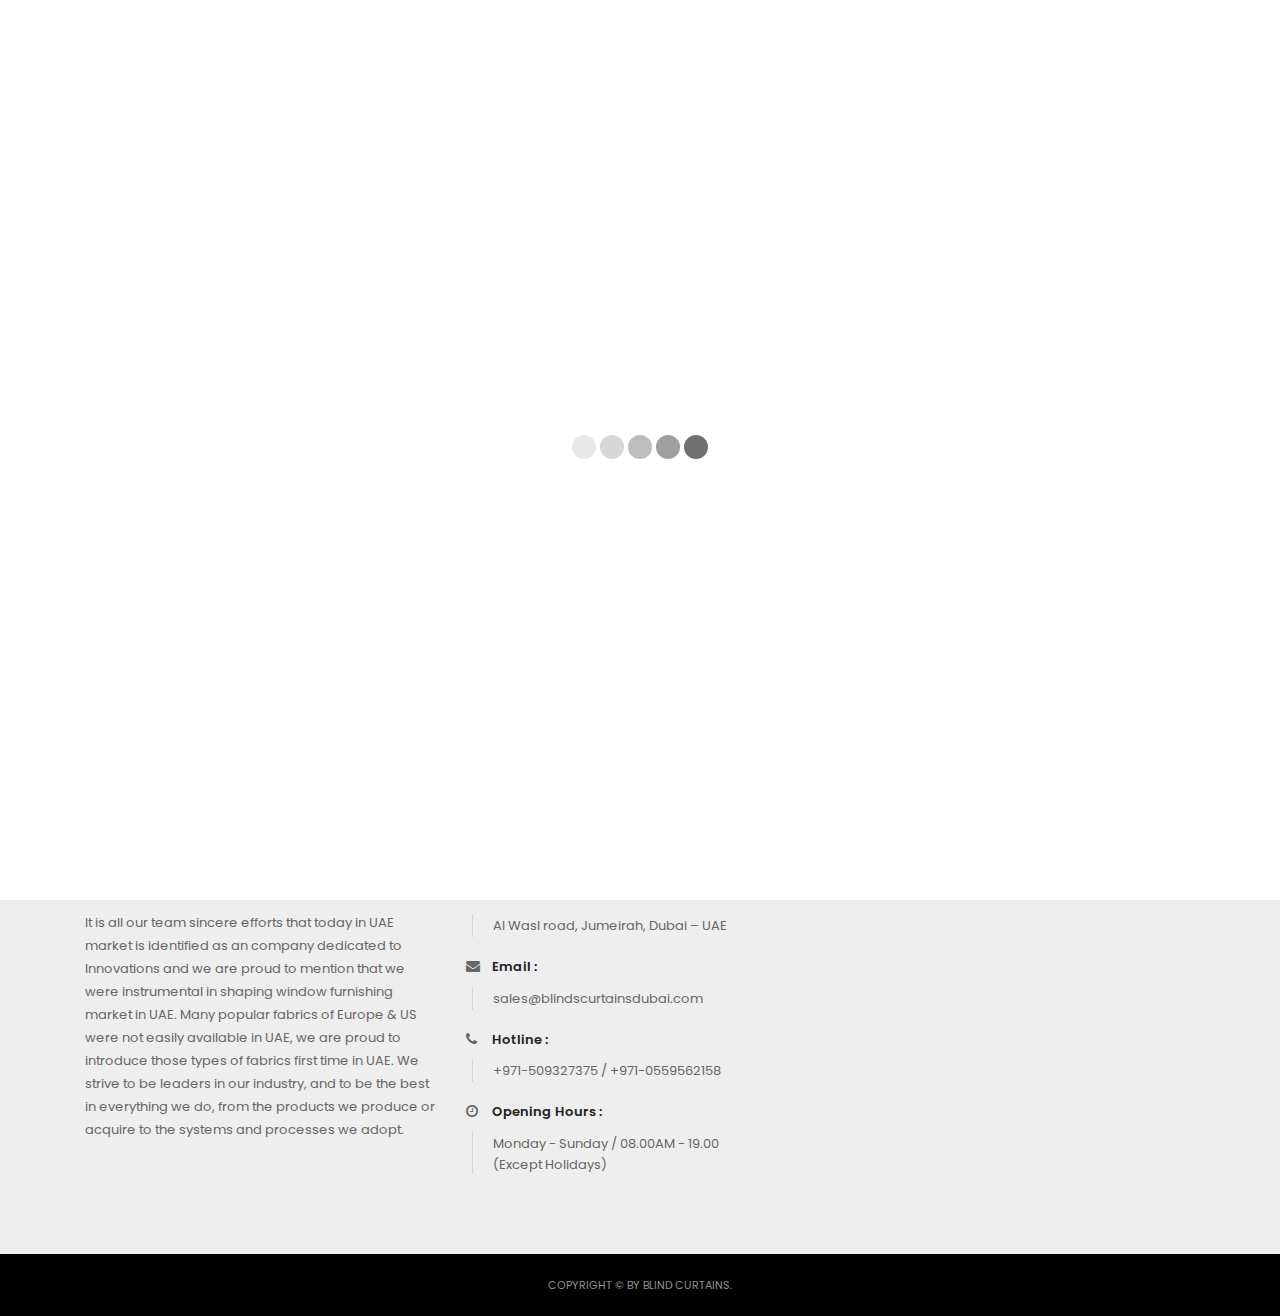
==== commit faacabb4: "Update about-us.html" ====
--- a/about-us.html
+++ b/about-us.html
@@ -219,8 +219,7 @@
                                         <span>Hotline :</span>
                                     </div>
                                     <div class="content-contact phone-contact">
-                                        <p><a href="tel:+971-45519535">+971-45519535</a> / <a href="tel:+971-0559562158">+971-0559562158</a></p>
-                                    </div>
+ <p><a href="tel:+971-509327375">+971-509327375</a> / <a href="tel:+971-0559562158">+971-0559562158</a></p>                                    </div>
                                 </div>
                                 <div class="contact-us">
                                     <div class="title-content">
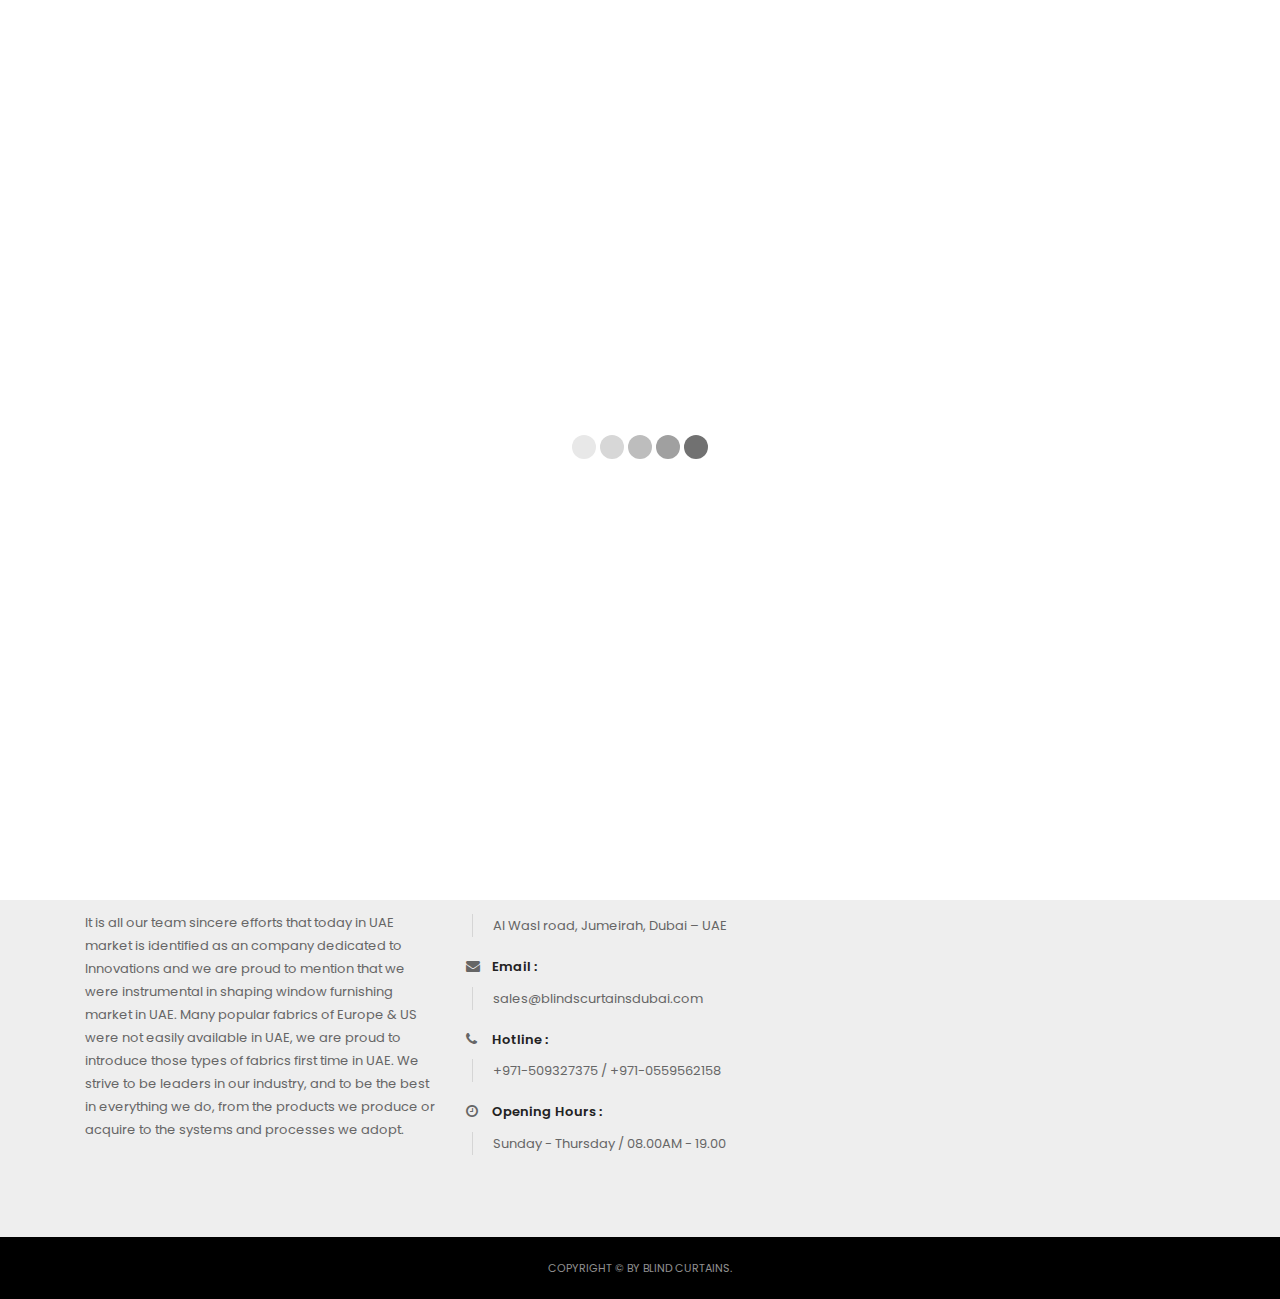
==== commit 6da1df92: "Update about-us.html" ====
--- a/about-us.html
+++ b/about-us.html
@@ -186,6 +186,8 @@
                                 </p>
                             </div>
                         </div>
+
+
                     </div>
                     <div class="tiva-html col-lg-4 col-md-6">
                         <div class="block m-top">
@@ -219,7 +221,8 @@
                                         <span>Hotline :</span>
                                     </div>
                                     <div class="content-contact phone-contact">
- <p><a href="tel:+971-509327375">+971-509327375</a> / <a href="tel:+971-0559562158">+971-0559562158</a></p>                                    </div>
+                                        <p><a href="tel:+971-509327375">+971-509327375</a> / <a href="tel:+971-0559562158">+971-0559562158</a></p>
+                                    </div>
                                 </div>
                                 <div class="contact-us">
                                     <div class="title-content">
@@ -227,8 +230,8 @@
                                         <span>Opening Hours :</span>
                                     </div>
                                     <div class="content-contact hours-contact">
-                                        <p>Monday - Sunday / 08.00AM - 19.00</p>
-                                        <span>(Except Holidays)</span>
+                                        <p>Sunday - Thursday / 08.00AM - 19.00</p>
+                                        
                                     </div>
                                 </div>
                             </div>
@@ -255,7 +258,7 @@
 <!-- back top top -->
 <div class="back-to-top">
    
-    <a href="https://api.whatsapp.com/send?phone=+971556587833&text=Hello_BLINDSCURTAINS_">
+    <a href="https://wa.me/971556587833?text=helloo">
         <img src="img/home/whatsapp.png" width="100%" height="100%"/>
     </a>
 </div>
@@ -323,6 +326,4 @@
 </body>
 
 
-<!-- Mirrored from tivatheme.com/html/furnitica/index.html by HTTrack Website Copier/3.x [XR&CO'2014], Tue, 04 Aug 2020 15:16:34 GMT -->
 </html>
-<!-- Mirrored from tivatheme.com/html/furnitica/about-us.html by HTTrack Website Copier/3.x [XR&CO'2014], Tue, 04 Aug 2020 15:22:46 GMT -->
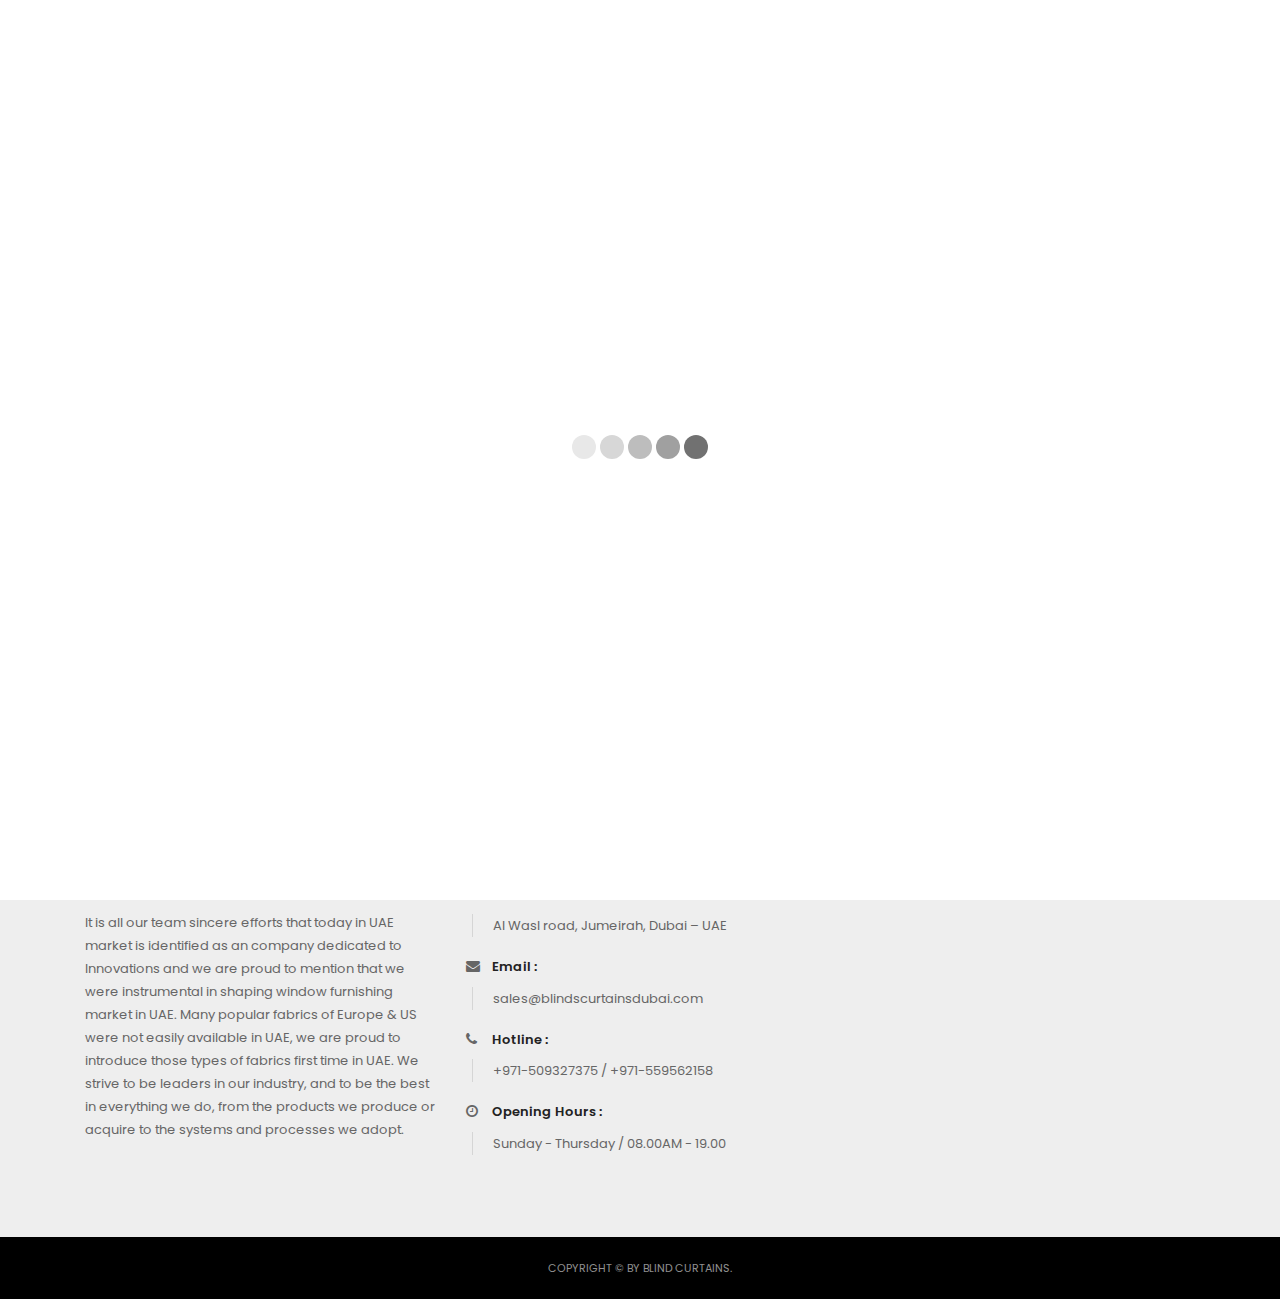
==== commit e0a9ddeb: "Update about-us.html" ====
--- a/about-us.html
+++ b/about-us.html
@@ -221,7 +221,7 @@
                                         <span>Hotline :</span>
                                     </div>
                                     <div class="content-contact phone-contact">
-                                        <p><a href="tel:+971-509327375">+971-509327375</a> / <a href="tel:+971-0559562158">+971-0559562158</a></p>
+                                        <p><a href="tel:+971-509327375">+971-509327375</a> / <a href="tel:+971-0559562158">+971-559562158</a></p>
                                     </div>
                                 </div>
                                 <div class="contact-us">
